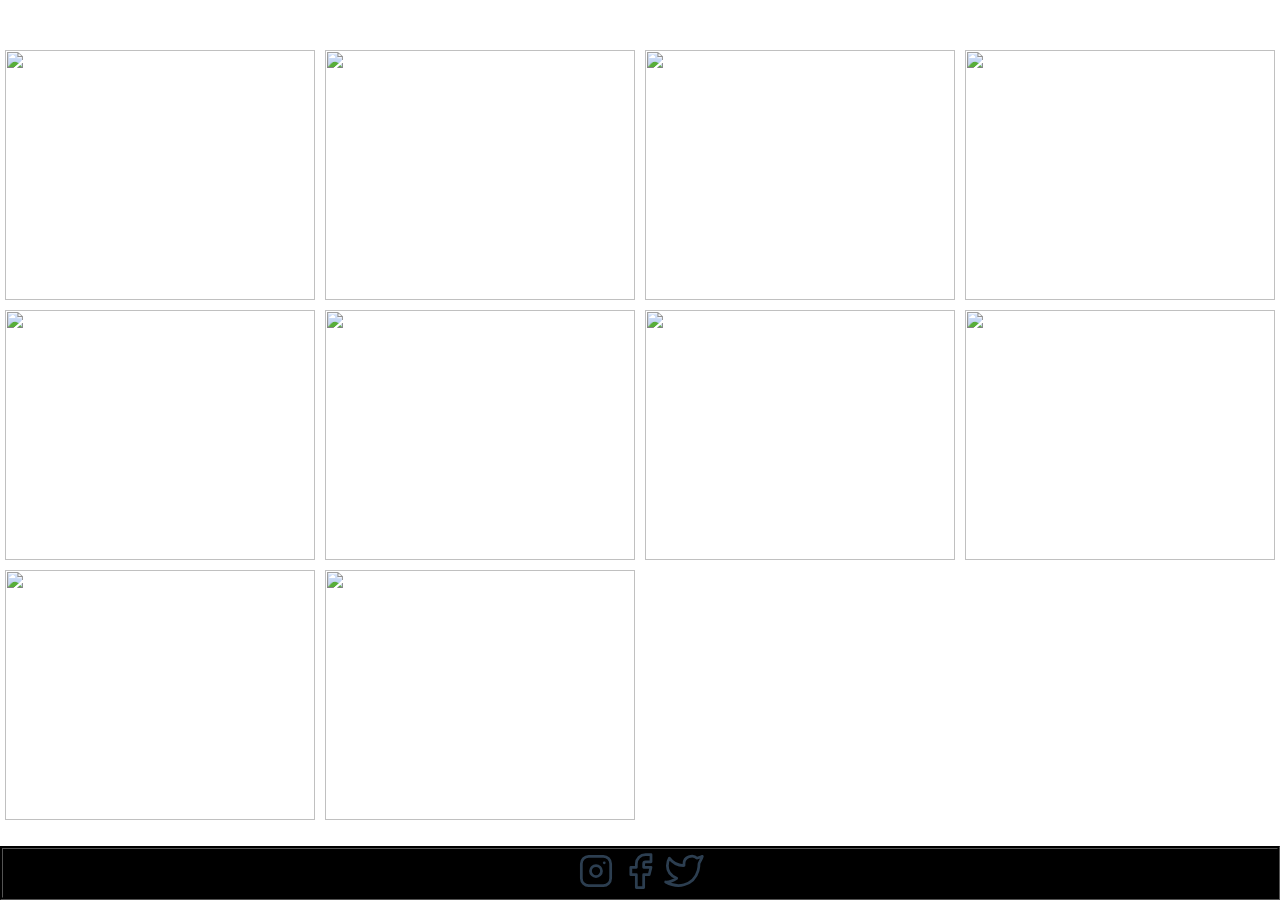
==== pages/abrigo.html @ 4044de67 "corregi favicon" ====
<!DOCTYPE html>
<html lang="es">
  <head>
    <meta charset="UTF-8" />
    <meta http-equiv="X-UA-Compatible" content="IE=edge" />
    <meta name="viewport" content="width=device-width, initial-scale=1.0" />
    <title>Catalogo-Abrigos</title>
    <link rel="stylesheet" href="../css/style.css" />
    <link rel="icon" href="../assets/images/favicon.png" />
    <link rel="preconnect" href="https://fonts.gstatic.com" crossorigin />
    <link
      href="https://fonts.googleapis.com/css2?family=Hurricane&family=Nanum+Gothic:wght@700&family=Oswald&family=Permanent+Marker&family=Poppins:wght@300;400;700&display=swap"
      rel="stylesheet"
    />
  </head>
  <body class="abrigo">
    <header>
      <h2>Temporada invierno 2022</h2>
    </header>
    <main class="images">
      <img src="../assets/images/abrigo/buzo1.jpg" alt="" />
      <img src="../assets/images/abrigo/buzo2.jpg" alt="" height="230" />
      <img src="../assets/images/abrigo/buzo3.jpg" alt="" />
      <img src="../assets/images/abrigo/buzo4.jpg" alt="" />
      <img src="../assets/images/abrigo/buzo5.jpg" alt="" />
      <img src="../assets/images/abrigo/parca1.jpg" alt="" />
      <img src="../assets/images/abrigo/parca2.jpg" alt="" />
      <img src="../assets/images/abrigo/parca3.jpg" alt="" />
      <img src="../assets/images/abrigo/parca4.jpg" alt="" />
      <img src="../assets/images/abrigo/parca5.jpg" alt="" />
    </main>
    <footer class="redes">
      <div>
        <!-- insta -->
        <a
          href="https://www.instagram.com/bahiainformalclothing/"
          target="_blank"
        >
          <svg
            xmlns="http://www.w3.org/2000/svg"
            class="icon icon-tabler icon-tabler-brand-instagram"
            width="44"
            height="44"
            viewBox="0 0 24 24"
            stroke-width="1.5"
            stroke="#2c3e50"
            fill="none"
            stroke-linecap="round"
            stroke-linejoin="round"
          >
            <path stroke="none" d="M0 0h24v24H0z" fill="none" />
            <rect x="4" y="4" width="16" height="16" rx="4" />
            <circle cx="12" cy="12" r="3" />
            <line x1="16.5" y1="7.5" x2="16.5" y2="7.501" />
          </svg>
        </a>
      </div>
      <div>
        <!-- facebook -->
        <a href="https://www.facebook.com/enano.burini/" target="_blank">
          <svg
            xmlns="http://www.w3.org/2000/svg"
            class="icon icon-tabler icon-tabler-brand-facebook"
            width="44"
            height="44"
            viewBox="0 0 24 24"
            stroke-width="1.5"
            stroke="#2c3e50"
            fill="none"
            stroke-linecap="round"
            stroke-linejoin="round"
          >
            <path stroke="none" d="M0 0h24v24H0z" fill="none" />
            <path
              d="M7 10v4h3v7h4v-7h3l1 -4h-4v-2a1 1 0 0 1 1 -1h3v-4h-3a5 5 0 0 0 -5 5v2h-3"
            />
          </svg>
        </a>
      </div>
      <div>
        <!-- twiter -->
        <a href="https://twitter.com/" target="_blank">
          <svg
            xmlns="http://www.w3.org/2000/svg"
            class="icon icon-tabler icon-tabler-brand-twitter"
            width="44"
            height="44"
            viewBox="0 0 24 24"
            stroke-width="1.5"
            stroke="#2c3e50"
            fill="none"
            stroke-linecap="round"
            stroke-linejoin="round"
          >
            <path stroke="none" d="M0 0h24v24H0z" fill="none" />
            <path
              d="M22 4.01c-1 .49 -1.98 .689 -3 .99c-1.121 -1.265 -2.783 -1.335 -4.38 -.737s-2.643 2.06 -2.62 3.737v1c-3.245 .083 -6.135 -1.395 -8 -4c0 0 -4.182 7.433 4 11c-1.872 1.247 -3.739 2.088 -6 2c3.308 1.803 6.913 2.423 10.034 1.517c3.58 -1.04 6.522 -3.723 7.651 -7.742a13.84 13.84 0 0 0 .497 -3.753c-.002 -.249 1.51 -2.772 1.818 -4.013z"
            />
          </svg>
        </a>
      </div>
    </footer>
  </body>
</html>
---- css/style.css ----
* {
  margin: 0;
  padding: 0;
  font-family: "Nanum Gothic", sans-serif;
}

.style {
/*   border-style: solid ;
 */
 /*   border-color: rgb(12, 1, 1);
 */  
 background-position: center;
 
/*   background-color: rgb(8, 8, 8);
 */  
  color: white;
  width: auto;
  text-align: center;  
  
}

.inicio {
  background-image: url(../assets/images/fondo/fondoindex.jpg);
  background-size: cover;
  min-height: 100vh;
}
.inicio h1 {
  display: flex;
  justify-content: center;
  
}
.inicio h2 {
  color: white;
  text-align: center;
}
.inicio main {
  height: 75vh;
  display: flex;
  align-items: center;
  justify-content: center;
}

.menu {
  margin: 15px;
  text-decoration: none;
  list-style: none;
  display: flex;
  justify-content: space-around;
  text-transform: uppercase;
  font-size: 14px;
}

.menu a {
  height: 15px;
  color: white;
  text-decoration: none;
}

.submenu ul li a {
  color: white;
  text-decoration: none;
  justify-content: center;
  height: 100%;
  width: 100%;
  align-items: center;
  padding: 0;
  text-transform: none;
}

.menuDesplegable {
  display: none;
  position: absolute;
}

.menuDesplegable li {
  padding: 5px 0px;
  list-style: none;
}
.menuDesplegable li:hover {
  background-color: white;
}

.menuDesplegable li:hover a {
  color: black;
}

.submenu:hover > ul {
  /* identifica el paso del mouse */
  display: block;
}

.redes {
background-color: black;

border-style: groove;
 
border-color: black;
 
 list-style: none;
  display: flex;
  align-items: center;
  justify-content: center;
  /*   width: 100%;
 */
}

.redes p {
  color: rgb(223, 206, 206);
}
.redes img {
  margin: 0px 10px;
}

.nosotros {
  background-image: url(../assets/images/fondo/fondoindex.jpg);
  background-size: cover;
  display: flex;
  flex-direction: column;
  min-height: 100VH;
}
.nosotros h1 {
  color: white;
  text-align: center;
  text-decoration: underline;
}
.nosotros p {
  color: white;
  padding: auto;
  margin: auto;
}
.img {
  display: flex;
  justify-content: center;
  max-height: 100%;
}

.abrigo {
  background-image: url(../assets/images/fondo/playarec.jpg);
  text-align-last: center;
  color: white;
  background-size: cover;
  min-height: 100vh;
  display: flex;
  flex-direction: column;
  justify-content: space-between;
}
.abrigo .images {
  padding: 5px;
  display: grid;
  align-items: center;
  grid-template-columns: repeat(auto-fill, minmax(255px, 1fr));
  gap: 10px;
}

.abrigo .images img {
  width: 100%;
  height: 250px;
}
.camisas {
  background-image: url(../assets/images/fondo/playarec.jpg);
  text-align-last: center;
  color: white;
  background-size: cover;
  min-height: 100vh;
  display: flex;
  flex-direction: column;
  justify-content: space-between;
}
.camisas .images {
  padding: 5px;
  display: grid;
  align-items: center;
  grid-template-columns: repeat(auto-fill, minmax(255px, 1fr));
  gap: 10px;
}
.camisas .images img {
  width: 100%;
  height: 250px;
}
.pantalones {
  background-image: url(../assets/images/fondo/playarec.jpg);
  text-align-last: center;
  color: white;
  background-size: cover;
  min-height: 100vh;
  display: flex;
  flex-direction: column;
  justify-content: space-between;
}
.pantalones .images {
  padding: 5px;
  display: grid;
  align-items: center;
  grid-template-columns: repeat(auto-fill, minmax(255px, 1fr));
  gap: 10px;
}
.pantalones .images img {
  width: 100%;
  height: 250px;
}

.remera {
  background-image: url(../assets/images/fondo/playarec.jpg);
  text-align-last: center;
  color: white;
  background-size: cover;
  min-height: 100vh;
  display: flex;
  flex-direction: column;
  justify-content: space-between;
}

.remera .images {
  padding: 5px;
  display: grid;
  align-items: center;
  grid-template-columns: repeat(auto-fill, minmax(255px, 1fr));
  gap: 10px;
}
.remera .images img {
  width: 100%;
  height: 250px;
}
.container {
  background-image: url(../assets/images/fondo/fondoindex.jpg);
  min-height: 90vh;
  background-size: cover;
  display: flex;
  flex-direction: column;
  gap: 70px;
  align-content: center;
}

.envios h1 {
  margin: 0;
  padding: 0;
  text-align: center;
  background-color: black;
  color: white;
 

}

.envios p {
  margin-top: -10px;
  margin: 5px;
  padding: 0;
  text-align: center;
  color: white;
  font-size: 16px;
}

.envioscu h2 {
  text-align: center;
  background-color: black;
  color: white;
}

.envioscu table {
  margin: auto;
  border: double;
  border-color: white;
  border-style: double;
  background-color: black;

}
.envioscu table tbody {
  background-color: black;
  border-color: rgb(102, 71, 36);
  color: white;
}

.contacto {
  display: flex;
  align-items: center;
  flex-direction: column;
  text-align: center;
  background-image: url(../assets/images/fondo/fondoindex.jpg);
  background-size: cover;
  min-height: 100vh;
  color: white;
  width: 100%;
  justify-content: space-between;
}


.contacto p {
  font-size: 20px;
  margin: auto;
  padding: 5px 0px;
}

.contacto h2 {
  padding: 10px 0px;
  font-size: 20px;
}

.contacto fieldset {
  padding: 10px;
}
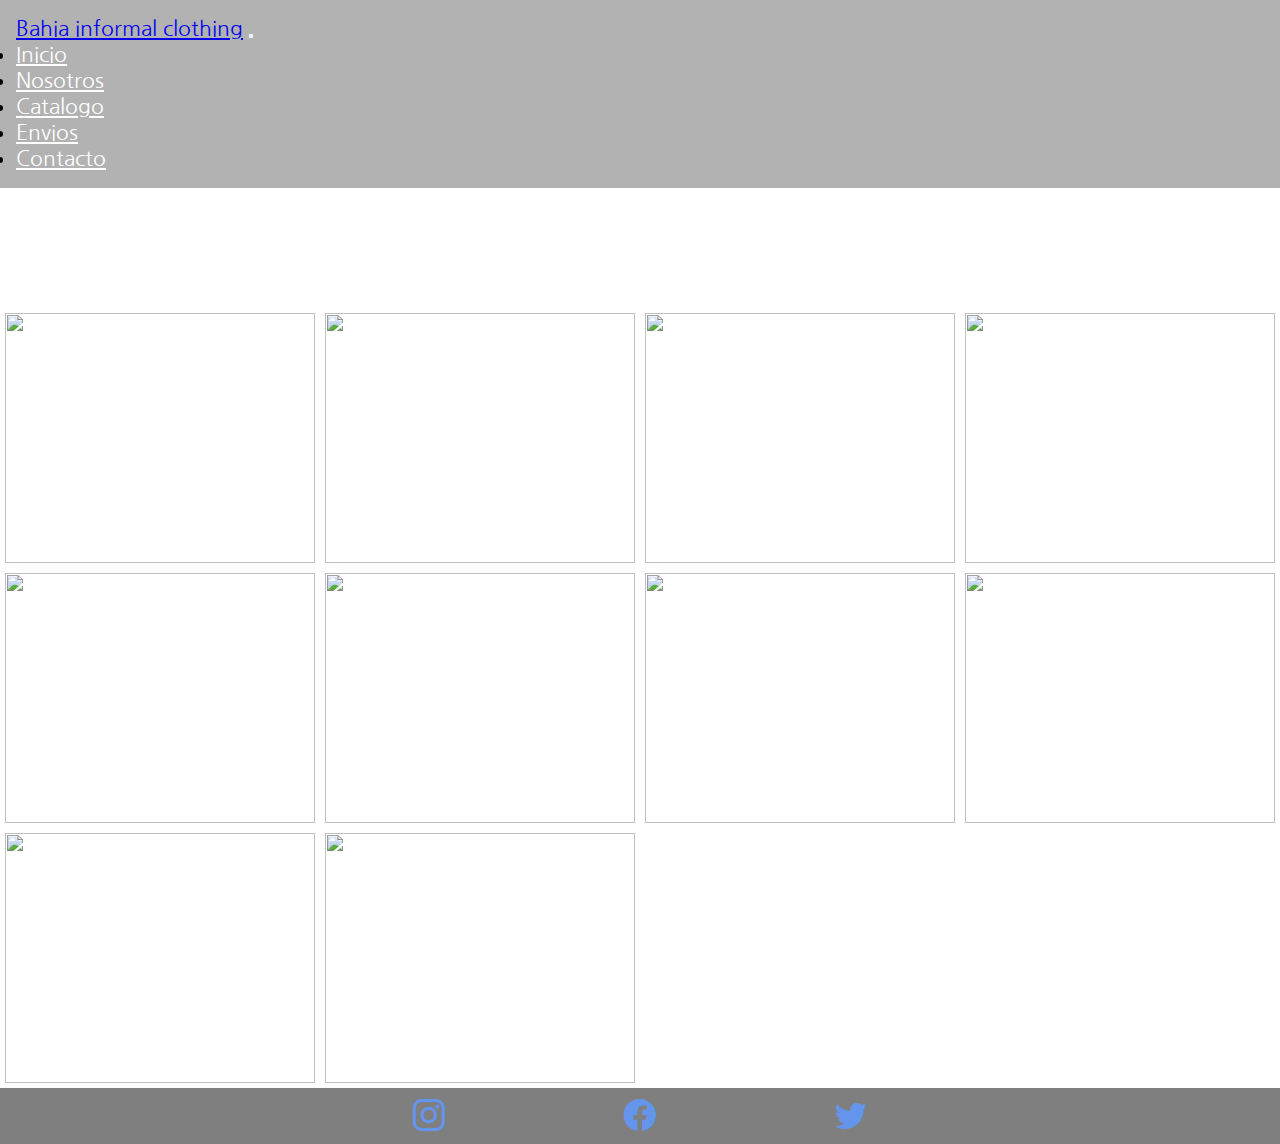
==== commit 56f4b004: "corrigiendo html" ====
--- a/pages/abrigo.html
+++ b/pages/abrigo.html
@@ -4,19 +4,93 @@
     <meta charset="UTF-8" />
     <meta http-equiv="X-UA-Compatible" content="IE=edge" />
     <meta name="viewport" content="width=device-width, initial-scale=1.0" />
-    <title>Catalogo-Abrigos</title>
+    <title>Bahia Informal</title>
+    <link
+      rel="stylesheet"
+      href="https://cdn.jsdelivr.net/npm/bootstrap-icons@1.8.1/font/bootstrap-icons.css"
+    />
+    <link
+      href="https://cdn.jsdelivr.net/npm/bootstrap@5.1.3/dist/css/bootstrap.min.css"
+      rel="stylesheet"
+      integrity="sha384-1BmE4kWBq78iYhFldvKuhfTAU6auU8tT94WrHftjDbrCEXSU1oBoqyl2QvZ6jIW3"
+      crossorigin="anonymous"
+    />
     <link rel="stylesheet" href="../css/style.css" />
-    <link rel="icon" href="../assets/images/favicon.png" />
     <link rel="preconnect" href="https://fonts.gstatic.com" crossorigin />
     <link
+    
       href="https://fonts.googleapis.com/css2?family=Hurricane&family=Nanum+Gothic:wght@700&family=Oswald&family=Permanent+Marker&family=Poppins:wght@300;400;700&display=swap"
       rel="stylesheet"
     />
+    <link rel="icon" href="../assets/images/favicon.png" />
+    <link
+      rel="stylesheet"
+      href="https://cdnjs.cloudflare.com/ajax/libs/animate.css/4.1.1/animate.min.css"
+    />
   </head>
-  <body class="abrigo">
+  <body class="bodyContainer">
     <header>
-      <h2>Temporada invierno 2022</h2>
+      <nav class="navbar navbar-expand-lg navbar-dark menu">
+        <div class="container-fluid">
+          <a class="navbar-brand menu__bahia" href="#"
+            >Bahia informal clothing</a
+          >
+          <button
+            class="navbar-toggler"
+            type="button"
+            data-bs-toggle="collapse"
+            data-bs-target="#navbarNav"
+            aria-controls="navbarNav"
+            aria-expanded="false"
+            aria-label="Toggle navigation"
+          >
+            <span class="navbar-toggler-icon"></span>
+          </button>
+          <div class="collapse navbar-collapse" id="navbarNav">
+            <ul class="navbar-nav">
+              <li class="nav-item">
+                <a class="nav-link active" aria-current="page" href="../index.html"
+                  >Inicio</a
+                >
+              </li>
+              <li class="nav-item">
+                <a
+                  class="nav-link active"
+                  aria-current="page"
+                  href="nosotros.html"
+                  >Nosotros
+                </a>
+              </li>
+              <li class="nav-item submenu">
+                <a class="nav-link" href="#" id="catalogo">Catalogo</a>
+                <ul class="menuDesplegable">
+                  <li>
+                    <a href="abrigo.html">Abrigos</a>
+                  </li>
+                  <li>
+                    <a href="camisas.html">Camisas</a>
+                  </li>
+                  <li>
+                    <a href="pantalones.html">Pantalones</a>
+                  </li>
+                  <li>
+                    <a href="remeras.html">Remeras</a>
+                  </li>
+                </ul>
+              </li>
+              <li class="nav-item">
+                <a class="nav-link" href="envios.html">Envios</a>
+              </li>
+              <li class="nav-item">
+                <a class="nav-link" href="contacto.html">Contacto</a>
+              </li>
+            </ul>
+          </div>
+        </div>
+      </nav>
     </header>
+    <div class="abrigo">
+    <h1 >Temporada invierno 2022</h1>
     <main class="images">
       <img src="../assets/images/abrigo/buzo1.jpg" alt="" />
       <img src="../assets/images/abrigo/buzo2.jpg" alt="" height="230" />
@@ -28,77 +102,48 @@
       <img src="../assets/images/abrigo/parca3.jpg" alt="" />
       <img src="../assets/images/abrigo/parca4.jpg" alt="" />
       <img src="../assets/images/abrigo/parca5.jpg" alt="" />
-    </main>
-    <footer class="redes">
-      <div>
-        <!-- insta -->
-        <a
-          href="https://www.instagram.com/bahiainformalclothing/"
-          target="_blank"
-        >
-          <svg
-            xmlns="http://www.w3.org/2000/svg"
-            class="icon icon-tabler icon-tabler-brand-instagram"
-            width="44"
-            height="44"
-            viewBox="0 0 24 24"
-            stroke-width="1.5"
-            stroke="#2c3e50"
-            fill="none"
-            stroke-linecap="round"
-            stroke-linejoin="round"
+    </main> 
+</div>
+    <footer class="footer">
+      <ul class="footer__redes">
+        <li>
+          <a
+            href="https://www.instagram.com/bahiainformalclothing/"
+            target="_blank"
           >
-            <path stroke="none" d="M0 0h24v24H0z" fill="none" />
-            <rect x="4" y="4" width="16" height="16" rx="4" />
-            <circle cx="12" cy="12" r="3" />
-            <line x1="16.5" y1="7.5" x2="16.5" y2="7.501" />
-          </svg>
-        </a>
-      </div>
-      <div>
-        <!-- facebook -->
-        <a href="https://www.facebook.com/enano.burini/" target="_blank">
-          <svg
-            xmlns="http://www.w3.org/2000/svg"
-            class="icon icon-tabler icon-tabler-brand-facebook"
-            width="44"
-            height="44"
-            viewBox="0 0 24 24"
-            stroke-width="1.5"
-            stroke="#2c3e50"
-            fill="none"
-            stroke-linecap="round"
-            stroke-linejoin="round"
-          >
-            <path stroke="none" d="M0 0h24v24H0z" fill="none" />
-            <path
-              d="M7 10v4h3v7h4v-7h3l1 -4h-4v-2a1 1 0 0 1 1 -1h3v-4h-3a5 5 0 0 0 -5 5v2h-3"
-            />
-          </svg>
-        </a>
-      </div>
-      <div>
-        <!-- twiter -->
-        <a href="https://twitter.com/" target="_blank">
-          <svg
-            xmlns="http://www.w3.org/2000/svg"
-            class="icon icon-tabler icon-tabler-brand-twitter"
-            width="44"
-            height="44"
-            viewBox="0 0 24 24"
-            stroke-width="1.5"
-            stroke="#2c3e50"
-            fill="none"
-            stroke-linecap="round"
-            stroke-linejoin="round"
-          >
-            <path stroke="none" d="M0 0h24v24H0z" fill="none" />
-            <path
-              d="M22 4.01c-1 .49 -1.98 .689 -3 .99c-1.121 -1.265 -2.783 -1.335 -4.38 -.737s-2.643 2.06 -2.62 3.737v1c-3.245 .083 -6.135 -1.395 -8 -4c0 0 -4.182 7.433 4 11c-1.872 1.247 -3.739 2.088 -6 2c3.308 1.803 6.913 2.423 10.034 1.517c3.58 -1.04 6.522 -3.723 7.651 -7.742a13.84 13.84 0 0 0 .497 -3.753c-.002 -.249 1.51 -2.772 1.818 -4.013z"
-            />
-          </svg>
-        </a>
-      </div>
+            <i
+              class="bi bi-instagram"
+              style="font-size: 2rem; color: cornflowerblue"
+            ></i>
+          </a>
+        </li>
+        <li>
+          <a href="https://www.facebook.com/enano.burini/" target="_blank">
+            <i
+              class="bi bi-facebook"
+              style="font-size: 2rem; color: cornflowerblue"
+            ></i>
+          </a>
+        </li>
+        <li>
+          <a href="https://twitter.com/" target="_blank">
+            <i
+              class="bi bi-twitter"
+              style="font-size: 2rem; color: cornflowerblue"
+            ></i>
+          </a>
+        </li>
+      </ul>
     </footer>
+    <script
+      src="https://cdn.jsdelivr.net/npm/@popperjs/core@2.10.2/dist/umd/popper.min.js"
+      integrity="sha384-7+zCNj/IqJ95wo16oMtfsKbZ9ccEh31eOz1HGyDuCQ6wgnyJNSYdrPa03rtR1zdB"
+      crossorigin="anonymous"
+    ></script>
+    <script
+      src="https://cdn.jsdelivr.net/npm/bootstrap@5.1.3/dist/js/bootstrap.min.js"
+      integrity="sha384-QJHtvGhmr9XOIpI6YVutG+2QOK9T+ZnN4kzFN1RtK3zEFEIsxhlmWl5/YESvpZ13"
+      crossorigin="anonymous"
+    ></script>
   </body>
 </html>
--- a/css/style.css
+++ b/css/style.css
@@ -3,73 +3,89 @@
   padding: 0;
   font-family: "Nanum Gothic", sans-serif;
 }
-
+ul,
+ol,
+dl {
+  padding: 0px !important;
+  margin: 0px;
+}
 .style {
-/*   border-style: solid ;
+  /*   border-style: solid ;
  */
- /*   border-color: rgb(12, 1, 1);
- */  
- background-position: center;
- 
-/*   background-color: rgb(8, 8, 8);
- */  
+  /*   border-color: rgb(12, 1, 1);
+ */
+  background-position: center;
+
+  /*   background-color: rgb(8, 8, 8);
+ */
   color: white;
   width: auto;
-  text-align: center;  
-  
-}
-
-.inicio {
+  text-align: center;
+}
+
+.bodyContainer {
   background-image: url(../assets/images/fondo/fondoindex.jpg);
   background-size: cover;
   min-height: 100vh;
-}
-.inicio h1 {
+  display: flex;
+  flex-direction: column;
+  justify-content: space-between;
+}
+.bodyContainer .bodyContainer__header {
+  display: flex;
+  justify-content: space-between;
+  padding: 15px;
+}
+.navbar-collapse {
+  justify-content: end;
+}
+.navbar-dark .navbar-nav .nav-link {
+  color: white;
+}
+.header {
+  position: sticky;
+  top: 0;
+  z-index: 100;
+}
+
+.bodyContainer h1 {
   display: flex;
   justify-content: center;
-  
-}
-.inicio h2 {
-  color: white;
-  text-align: center;
-}
-.inicio main {
-  height: 75vh;
-  display: flex;
-  align-items: center;
-  justify-content: center;
+}
+.bodyContainer h2 {
+  color: white;
+  text-align: center;
+}
+.bodyContainer__nav {
+  width: 60%;
 }
 
 .menu {
-  margin: 15px;
   text-decoration: none;
   list-style: none;
-  display: flex;
-  justify-content: space-around;
-  text-transform: uppercase;
-  font-size: 14px;
-}
-
-.menu a {
-  height: 15px;
+  font-size: 1.3rem;
+  background-color: rgba(0, 0, 0, 0.3);
+  padding: 1rem;
+}
+.menu__bahia {
+  font-size: 1.3rem;
+}
+.submenu ul li a {
   color: white;
   text-decoration: none;
-}
-
-.submenu ul li a {
-  color: white;
-  text-decoration: none;
-  justify-content: center;
   height: 100%;
   width: 100%;
-  align-items: center;
   padding: 0;
-  text-transform: none;
+  margin: 0px;
+  font-size: 1rem;
+  padding-inline: 0.5rem;
 }
 
 .menuDesplegable {
   display: none;
   position: absolute;
+  z-index: 100;
+  background-color: rgba(0, 0, 0, 0.6);
 }
 
 .menuDesplegable li {
@@ -85,57 +101,65 @@
 }
 
 .submenu:hover > ul {
-  /* identifica el paso del mouse */
   display: block;
 }
 
-.redes {
-background-color: black;
-
-border-style: groove;
- 
-border-color: black;
- 
- list-style: none;
-  display: flex;
-  align-items: center;
+.imageMain {
+  animation: imageMain 4s timing-function delay iteration-count direction
+    fill-mode;
+  animation-duration: 4s;
+  animation-delay: 1s;
+}
+@keyframes imageMain {
+}
+
+.footer {
+  display: flex;
   justify-content: center;
-  /*   width: 100%;
- */
-}
-
-.redes p {
-  color: rgb(223, 206, 206);
-}
-.redes img {
-  margin: 0px 10px;
+  background-color: rgba(0, 0, 0, 0.5);
+  padding: 0.5rem;
+}
+.footer .footer__redes {
+  display: flex;
+  justify-content: space-around;
+  width: 50%;
+}
+.footer .footer__redes li {
+  list-style: none;
 }
 
 .nosotros {
   background-image: url(../assets/images/fondo/fondoindex.jpg);
-  background-size: cover;
-  display: flex;
-  flex-direction: column;
-  min-height: 100VH;
-}
-.nosotros h1 {
-  color: white;
-  text-align: center;
-  text-decoration: underline;
-}
-.nosotros p {
+  background-size: 100%;
+  display: fYour site is ready to be published atlex;
+  flex-direction: column;
+  align-items: center;
+  min-height: 20vh;
+  ;
+}
+.texto h1 {
+  color: white;
+  text-align: center;
+  text-decoration: none;
+}
+.texto p {
   color: white;
   padding: auto;
   margin: auto;
-}
-.img {
+  background-color: rgba(0, 0, 0, 0.6);
+}
+.texto .img {
   display: flex;
   justify-content: center;
   max-height: 100%;
 }
+.titulo .inicio__header {
+  display: flex;
+  justify-content: space-between;
+  padding: 15px;
+}
 
 .abrigo {
-  background-image: url(../assets/images/fondo/playarec.jpg);
   text-align-last: center;
   color: white;
   background-size: cover;
@@ -143,6 +167,11 @@
   display: flex;
   flex-direction: column;
   justify-content: space-between;
+}
+.abrigo .inicio__header {
+  display: flex;
+  justify-content: space-between;
+  padding: 15px;
 }
 .abrigo .images {
   padding: 5px;
@@ -157,7 +186,6 @@
   height: 250px;
 }
 .camisas {
-  background-image: url(../assets/images/fondo/playarec.jpg);
   text-align-last: center;
   color: white;
   background-size: cover;
@@ -178,14 +206,11 @@
   height: 250px;
 }
 .pantalones {
-  background-image: url(../assets/images/fondo/playarec.jpg);
   text-align-last: center;
   color: white;
   background-size: cover;
-  min-height: 100vh;
-  display: flex;
-  flex-direction: column;
-  justify-content: space-between;
+  min-height: s 100vh;
+  display: block !important;
 }
 .pantalones .images {
   padding: 5px;
@@ -200,7 +225,6 @@
 }
 
 .remera {
-  background-image: url(../assets/images/fondo/playarec.jpg);
   text-align-last: center;
   color: white;
   background-size: cover;
@@ -221,7 +245,7 @@
   width: 100%;
   height: 250px;
 }
-.container {
+.container__envios {
   background-image: url(../assets/images/fondo/fondoindex.jpg);
   min-height: 90vh;
   background-size: cover;
@@ -237,8 +261,6 @@
   text-align: center;
   background-color: black;
   color: white;
- 
-
 }
 
 .envios p {
@@ -262,13 +284,19 @@
   border-color: white;
   border-style: double;
   background-color: black;
-
 }
 .envioscu table tbody {
   background-color: black;
   border-color: rgb(102, 71, 36);
   color: white;
 }
+.contacto .inicio__header {
+  display: flex;
+  justify-content: space-between;
+  padding: 15px;
+  background-color: red;
+    background-image: url(../assets/images/fondo/fondoindex.jpg);
+}
 
 .contacto {
   display: flex;
@@ -277,13 +305,11 @@
   text-align: center;
   background-image: url(../assets/images/fondo/fondoindex.jpg);
   background-size: cover;
-  min-height: 100vh;
-  color: white;
-  width: 100%;
-  justify-content: space-between;
-}
-
-
+  color: white;
+  width: 100%;
+  justify-content: space-between;
+  padding: 25px;
+}
 .contacto p {
   font-size: 20px;
   margin: auto;
@@ -298,3 +324,15 @@
 .contacto fieldset {
   padding: 10px;
 }
+
+@media screen and (min-width: 0px) and (max-width: 990px) {
+  .bodyContainer .bodyContainer__header {
+    flex-direction: column;
+    align-items: center;
+  }
+  .menuDesplegable {
+    left: 125px;
+    top: 150px;
+    display: none;
+  }
+}
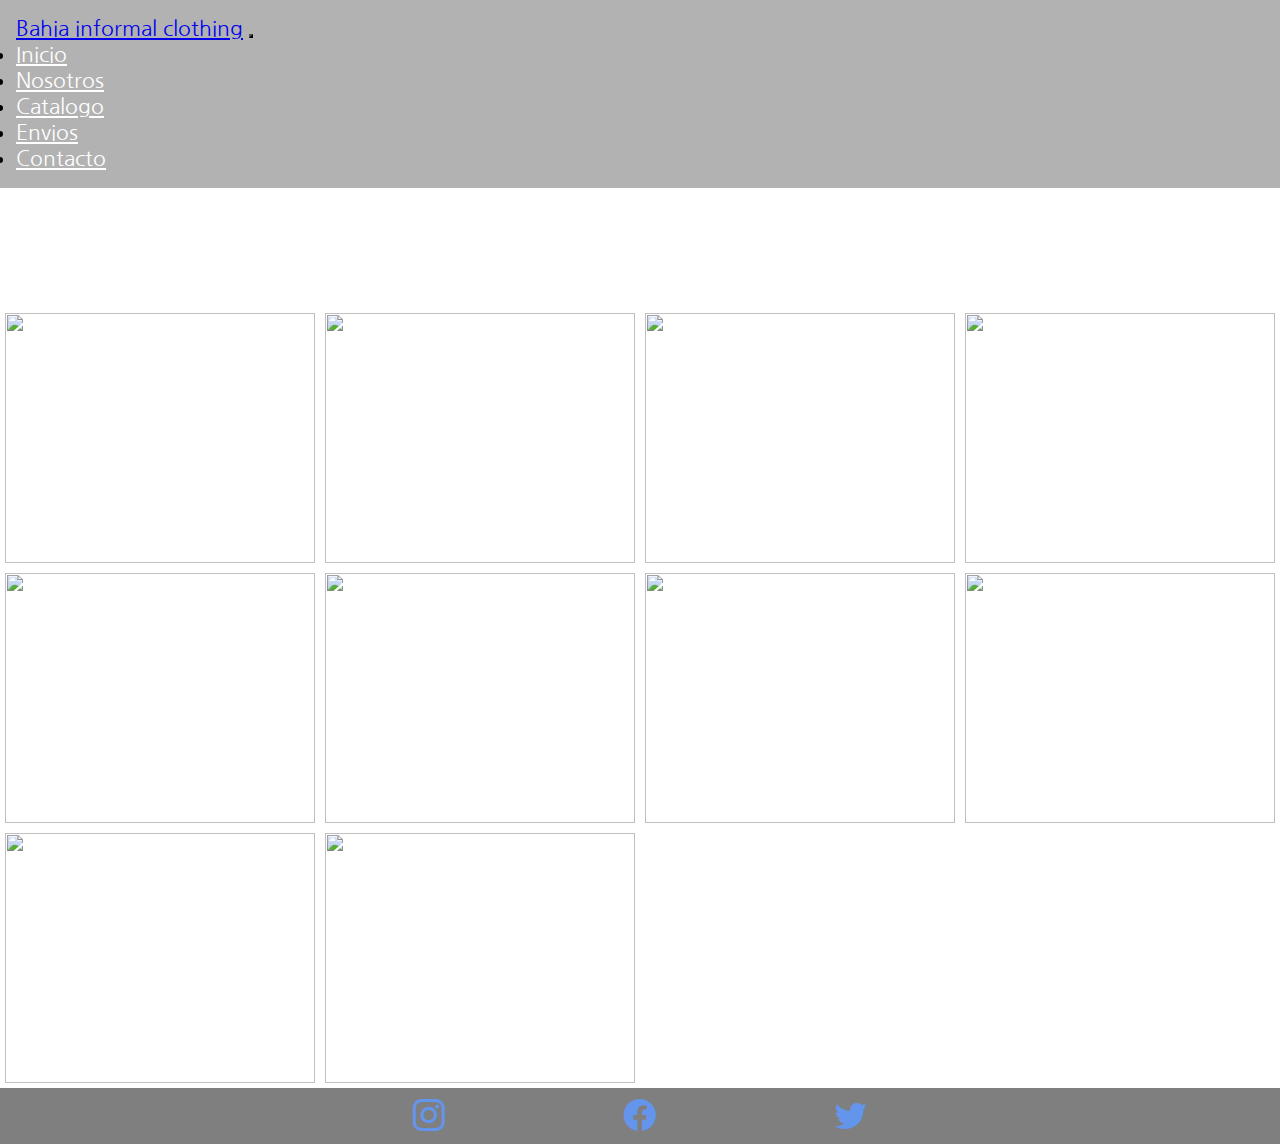
==== commit a6f29627: "aplicando sass a todas las paginas" ====
--- a/pages/abrigo.html
+++ b/pages/abrigo.html
@@ -18,7 +18,6 @@
     <link rel="stylesheet" href="../css/style.css" />
     <link rel="preconnect" href="https://fonts.gstatic.com" crossorigin />
     <link
-    
       href="https://fonts.googleapis.com/css2?family=Hurricane&family=Nanum+Gothic:wght@700&family=Oswald&family=Permanent+Marker&family=Poppins:wght@300;400;700&display=swap"
       rel="stylesheet"
     />
@@ -32,7 +31,7 @@
     <header>
       <nav class="navbar navbar-expand-lg navbar-dark menu">
         <div class="container-fluid">
-          <a class="navbar-brand menu__bahia" href="#"
+          <a class="navbar-brand menu__bahia" href="../index.html"
             >Bahia informal clothing</a
           >
           <button
@@ -49,7 +48,10 @@
           <div class="collapse navbar-collapse" id="navbarNav">
             <ul class="navbar-nav">
               <li class="nav-item">
-                <a class="nav-link active" aria-current="page" href="../index.html"
+                <a
+                  class="nav-link active"
+                  aria-current="page"
+                  href="../index.html"
                   >Inicio</a
                 >
               </li>
@@ -90,20 +92,20 @@
       </nav>
     </header>
     <div class="abrigo">
-    <h1 >Temporada invierno 2022</h1>
-    <main class="images">
-      <img src="../assets/images/abrigo/buzo1.jpg" alt="" />
-      <img src="../assets/images/abrigo/buzo2.jpg" alt="" height="230" />
-      <img src="../assets/images/abrigo/buzo3.jpg" alt="" />
-      <img src="../assets/images/abrigo/buzo4.jpg" alt="" />
-      <img src="../assets/images/abrigo/buzo5.jpg" alt="" />
-      <img src="../assets/images/abrigo/parca1.jpg" alt="" />
-      <img src="../assets/images/abrigo/parca2.jpg" alt="" />
-      <img src="../assets/images/abrigo/parca3.jpg" alt="" />
-      <img src="../assets/images/abrigo/parca4.jpg" alt="" />
-      <img src="../assets/images/abrigo/parca5.jpg" alt="" />
-    </main> 
-</div>
+      <h1>Temporada invierno 2022</h1>
+      <main class="images">
+        <img src="../assets/images/abrigo/buzo1.jpg" alt="" />
+        <img src="../assets/images/abrigo/buzo2.jpg" alt="" height="230" />
+        <img src="../assets/images/abrigo/buzo3.jpg" alt="" />
+        <img src="../assets/images/abrigo/buzo4.jpg" alt="" />
+        <img src="../assets/images/abrigo/buzo5.jpg" alt="" />
+        <img src="../assets/images/abrigo/parca1.jpg" alt="" />
+        <img src="../assets/images/abrigo/parca2.jpg" alt="" />
+        <img src="../assets/images/abrigo/parca3.jpg" alt="" />
+        <img src="../assets/images/abrigo/parca4.jpg" alt="" />
+        <img src="../assets/images/abrigo/parca5.jpg" alt="" />
+      </main>
+    </div>
     <footer class="footer">
       <ul class="footer__redes">
         <li>
--- a/css/style.css
+++ b/css/style.css
@@ -3,21 +3,16 @@
   padding: 0;
   font-family: "Nanum Gothic", sans-serif;
 }
+
 ul,
 ol,
 dl {
   padding: 0px !important;
   margin: 0px;
 }
+
 .style {
-  /*   border-style: solid ;
- */
-  /*   border-color: rgb(12, 1, 1);
- */
   background-position: center;
-
-  /*   background-color: rgb(8, 8, 8);
- */
   color: white;
   width: auto;
   text-align: center;
@@ -27,37 +22,61 @@
   background-image: url(../assets/images/fondo/fondoindex.jpg);
   background-size: cover;
   min-height: 100vh;
-  display: flex;
-  flex-direction: column;
-  justify-content: space-between;
-}
+  display: -webkit-box;
+  display: -ms-flexbox;
+  display: flex;
+  -webkit-box-orient: vertical;
+  -webkit-box-direction: normal;
+      -ms-flex-direction: column;
+          flex-direction: column;
+  -webkit-box-pack: justify;
+      -ms-flex-pack: justify;
+          justify-content: space-between;
+}
+
 .bodyContainer .bodyContainer__header {
-  display: flex;
-  justify-content: space-between;
+  display: -webkit-box;
+  display: -ms-flexbox;
+  display: flex;
+  -webkit-box-pack: justify;
+      -ms-flex-pack: justify;
+          justify-content: space-between;
   padding: 15px;
 }
+
+.bodyContainer h1 {
+  display: -webkit-box;
+  display: -ms-flexbox;
+  display: flex;
+  -webkit-box-pack: center;
+      -ms-flex-pack: center;
+          justify-content: center;
+}
+
+.bodyContainer h2 {
+  color: white;
+  text-align: center;
+}
+
+.bodyContainer .bodyContainer__nav {
+  width: 60%;
+}
+
 .navbar-collapse {
-  justify-content: end;
-}
+  -webkit-box-pack: end;
+      -ms-flex-pack: end;
+          justify-content: end;
+}
+
 .navbar-dark .navbar-nav .nav-link {
   color: white;
 }
+
 .header {
+  position: -webkit-sticky;
   position: sticky;
   top: 0;
   z-index: 100;
-}
-
-.bodyContainer h1 {
-  display: flex;
-  justify-content: center;
-}
-.bodyContainer h2 {
-  color: white;
-  text-align: center;
-}
-.bodyContainer__nav {
-  width: 60%;
 }
 
 .menu {
@@ -67,9 +86,11 @@
   background-color: rgba(0, 0, 0, 0.3);
   padding: 1rem;
 }
+
 .menu__bahia {
   font-size: 1.3rem;
 }
+
 .submenu ul li a {
   color: white;
   text-decoration: none;
@@ -92,6 +113,7 @@
   padding: 5px 0px;
   list-style: none;
 }
+
 .menuDesplegable li:hover {
   background-color: white;
 }
@@ -105,25 +127,38 @@
 }
 
 .imageMain {
-  animation: imageMain 4s timing-function delay iteration-count direction
-    fill-mode;
-  animation-duration: 4s;
-  animation-delay: 1s;
-}
-@keyframes imageMain {
-}
-
-.footer {
-  display: flex;
-  justify-content: center;
+  -webkit-animation: imageMain 4s timing-function delay iteration-count direction
+ fill-mode;
+          animation: imageMain 4s timing-function delay iteration-count direction
+ fill-mode;
+  -webkit-animation-duration: 4s;
+          animation-duration: 4s;
+  -webkit-animation-delay: 1s;
+          animation-delay: 1s;
+}
+
+@-webkit-keyframes imageMain {}
+
+@keyframes imageMain {}.footer {
+  display: -webkit-box;
+  display: -ms-flexbox;
+  display: flex;
+  -webkit-box-pack: center;
+      -ms-flex-pack: center;
+          justify-content: center;
   background-color: rgba(0, 0, 0, 0.5);
   padding: 0.5rem;
 }
+
 .footer .footer__redes {
-  display: flex;
-  justify-content: space-around;
+  display: -webkit-box;
+  display: -ms-flexbox;
+  display: flex;
+  -ms-flex-pack: distribute;
+      justify-content: space-around;
   width: 50%;
 }
+
 .footer .footer__redes li {
   list-style: none;
 }
@@ -132,30 +167,46 @@
   background-image: url(../assets/images/fondo/fondoindex.jpg);
   background-size: 100%;
   display: fYour site is ready to be published atlex;
-  flex-direction: column;
-  align-items: center;
+  -webkit-box-orient: vertical;
+  -webkit-box-direction: normal;
+      -ms-flex-direction: column;
+          flex-direction: column;
+  -webkit-box-align: center;
+      -ms-flex-align: center;
+          align-items: center;
   min-height: 20vh;
-  ;
-}
+}
+
 .texto h1 {
   color: white;
   text-align: center;
   text-decoration: none;
 }
+
 .texto p {
   color: white;
   padding: auto;
   margin: auto;
   background-color: rgba(0, 0, 0, 0.6);
 }
+
 .texto .img {
-  display: flex;
-  justify-content: center;
+  display: -webkit-box;
+  display: -ms-flexbox;
+  display: flex;
+  -webkit-box-pack: center;
+      -ms-flex-pack: center;
+          justify-content: center;
   max-height: 100%;
 }
+
 .titulo .inicio__header {
-  display: flex;
-  justify-content: space-between;
+  display: -webkit-box;
+  display: -ms-flexbox;
+  display: flex;
+  -webkit-box-pack: justify;
+      -ms-flex-pack: justify;
+          justify-content: space-between;
   padding: 15px;
 }
 
@@ -164,20 +215,37 @@
   color: white;
   background-size: cover;
   min-height: 100vh;
-  display: flex;
-  flex-direction: column;
-  justify-content: space-between;
-}
+  display: -webkit-box;
+  display: -ms-flexbox;
+  display: flex;
+  -webkit-box-orient: vertical;
+  -webkit-box-direction: normal;
+      -ms-flex-direction: column;
+          flex-direction: column;
+  -webkit-box-pack: justify;
+      -ms-flex-pack: justify;
+          justify-content: space-between;
+}
+
 .abrigo .inicio__header {
-  display: flex;
-  justify-content: space-between;
+  display: -webkit-box;
+  display: -ms-flexbox;
+  display: flex;
+  -webkit-box-pack: justify;
+      -ms-flex-pack: justify;
+          justify-content: space-between;
   padding: 15px;
 }
+
 .abrigo .images {
   padding: 5px;
+  display: -ms-grid;
   display: grid;
-  align-items: center;
-  grid-template-columns: repeat(auto-fill, minmax(255px, 1fr));
+  -webkit-box-align: center;
+      -ms-flex-align: center;
+          align-items: center;
+  -ms-grid-columns: (minmax(255px, 1fr))[auto-fill];
+      grid-template-columns: repeat(auto-fill, minmax(255px, 1fr));
   gap: 10px;
 }
 
@@ -185,26 +253,41 @@
   width: 100%;
   height: 250px;
 }
+
 .camisas {
   text-align-last: center;
   color: white;
   background-size: cover;
   min-height: 100vh;
-  display: flex;
-  flex-direction: column;
-  justify-content: space-between;
-}
+  display: -webkit-box;
+  display: -ms-flexbox;
+  display: flex;
+  -webkit-box-orient: vertical;
+  -webkit-box-direction: normal;
+      -ms-flex-direction: column;
+          flex-direction: column;
+  -webkit-box-pack: justify;
+      -ms-flex-pack: justify;
+          justify-content: space-between;
+}
+
 .camisas .images {
   padding: 5px;
+  display: -ms-grid;
   display: grid;
-  align-items: center;
-  grid-template-columns: repeat(auto-fill, minmax(255px, 1fr));
+  -webkit-box-align: center;
+      -ms-flex-align: center;
+          align-items: center;
+  -ms-grid-columns: (minmax(255px, 1fr))[auto-fill];
+      grid-template-columns: repeat(auto-fill, minmax(255px, 1fr));
   gap: 10px;
 }
+
 .camisas .images img {
   width: 100%;
   height: 250px;
 }
+
 .pantalones {
   text-align-last: center;
   color: white;
@@ -212,13 +295,19 @@
   min-height: s 100vh;
   display: block !important;
 }
+
 .pantalones .images {
   padding: 5px;
+  display: -ms-grid;
   display: grid;
-  align-items: center;
-  grid-template-columns: repeat(auto-fill, minmax(255px, 1fr));
+  -webkit-box-align: center;
+      -ms-flex-align: center;
+          align-items: center;
+  -ms-grid-columns: (minmax(255px, 1fr))[auto-fill];
+      grid-template-columns: repeat(auto-fill, minmax(255px, 1fr));
   gap: 10px;
 }
+
 .pantalones .images img {
   width: 100%;
   height: 250px;
@@ -229,30 +318,50 @@
   color: white;
   background-size: cover;
   min-height: 100vh;
-  display: flex;
-  flex-direction: column;
-  justify-content: space-between;
+  display: -webkit-box;
+  display: -ms-flexbox;
+  display: flex;
+  -webkit-box-orient: vertical;
+  -webkit-box-direction: normal;
+      -ms-flex-direction: column;
+          flex-direction: column;
+  -webkit-box-pack: justify;
+      -ms-flex-pack: justify;
+          justify-content: space-between;
+          
 }
 
 .remera .images {
   padding: 5px;
+  display: -ms-grid;
   display: grid;
-  align-items: center;
-  grid-template-columns: repeat(auto-fill, minmax(255px, 1fr));
+  -webkit-box-align: center;
+      -ms-flex-align: center;
+          align-items: center;
+  -ms-grid-columns: (minmax(255px, 1fr))[auto-fill];
+      grid-template-columns: repeat(auto-fill, minmax(255px, 1fr));
   gap: 10px;
 }
+
 .remera .images img {
   width: 100%;
   height: 250px;
 }
+
 .container__envios {
   background-image: url(../assets/images/fondo/fondoindex.jpg);
   min-height: 90vh;
   background-size: cover;
-  display: flex;
-  flex-direction: column;
+  display: -webkit-box;
+  display: -ms-flexbox;
+  display: flex;
+  -webkit-box-orient: vertical;
+  -webkit-box-direction: normal;
+      -ms-flex-direction: column;
+          flex-direction: column;
   gap: 70px;
-  align-content: center;
+  -ms-flex-line-pack: center;
+      align-content: center;
 }
 
 .envios h1 {
@@ -270,6 +379,7 @@
   text-align: center;
   color: white;
   font-size: 16px;
+  background-color: rgba(0, 0, 0, 0.5);
 }
 
 .envioscu h2 {
@@ -285,50 +395,81 @@
   border-style: double;
   background-color: black;
 }
+
 .envioscu table tbody {
   background-color: black;
-  border-color: rgb(102, 71, 36);
-  color: white;
-}
+  border-color: #664724;
+  color: white;
+}
+
 .contacto .inicio__header {
-  display: flex;
-  justify-content: space-between;
+  display: -webkit-box;
+  display: -ms-flexbox;
+  display: flex;
+  -webkit-box-pack: justify;
+      -ms-flex-pack: justify;
+          justify-content: space-between;
   padding: 15px;
-  background-color: red;
-    background-image: url(../assets/images/fondo/fondoindex.jpg);
+  background-image: url(../assets/images/fondo/fondoindex.jpg);
 }
 
 .contacto {
-  display: flex;
-  align-items: center;
-  flex-direction: column;
+  display: -webkit-box;
+  display: -ms-flexbox;
+  display: flex;
+  -webkit-box-align: center;
+      -ms-flex-align: center;
+          align-items: center;
+  -webkit-box-orient: vertical;
+  -webkit-box-direction: normal;
+      -ms-flex-direction: column;
+          flex-direction: column;
   text-align: center;
   background-image: url(../assets/images/fondo/fondoindex.jpg);
   background-size: cover;
   color: white;
   width: 100%;
-  justify-content: space-between;
+  -webkit-box-pack: justify;
+      -ms-flex-pack: justify;
+          justify-content: space-between;
   padding: 25px;
 }
+
 .contacto p {
   font-size: 20px;
   margin: auto;
   padding: 5px 0px;
+  background-color: rgba(0, 0, 0, 0.6);
 }
 
 .contacto h2 {
   padding: 10px 0px;
   font-size: 20px;
+  background-color: rgba(0, 0, 0, 0.6);
 }
 
 .contacto fieldset {
   padding: 10px;
 }
 
+button,
+input,
+optgroup,
+select,
+textarea {
+  background-color: rgba(0, 0, 0, 0.5);
+  color: white;
+}
+
 @media screen and (min-width: 0px) and (max-width: 990px) {
   .bodyContainer .bodyContainer__header {
-    flex-direction: column;
-    align-items: center;
+    -webkit-box-orient: vertical;
+    -webkit-box-direction: normal;
+        -ms-flex-direction: column;
+            flex-direction: column;
+    -webkit-box-align: center;
+        -ms-flex-align: center;
+            align-items: center;
   }
   .menuDesplegable {
     left: 125px;
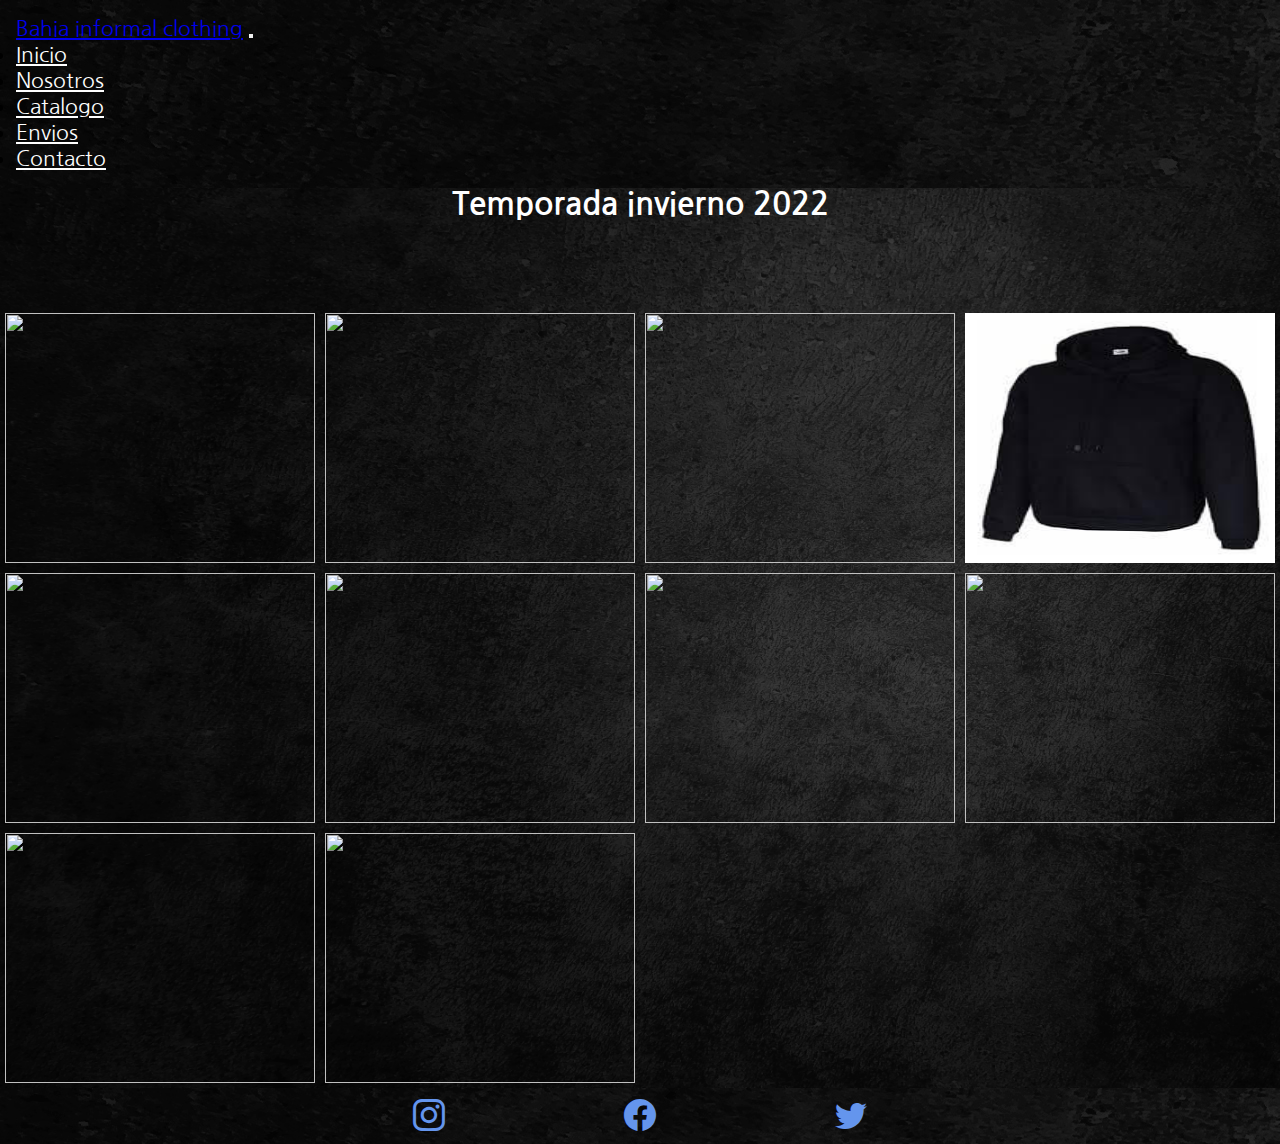
==== commit 77ea5cf7: "corrigiendo estilos" ====
--- a/pages/abrigo.html
+++ b/pages/abrigo.html
@@ -27,11 +27,11 @@
       href="https://cdnjs.cloudflare.com/ajax/libs/animate.css/4.1.1/animate.min.css"
     />
   </head>
-  <body class="bodyContainer">
+  <body class="bodyContainerRopa">
     <header>
       <nav class="navbar navbar-expand-lg navbar-dark menu">
         <div class="container-fluid">
-          <a class="navbar-brand menu__bahia" href="../index.html"
+          <a class="navbar-brand menu__bahia text-black" href="../index.html"
             >Bahia informal clothing</a
           >
           <button
@@ -93,6 +93,8 @@
     </header>
     <div class="abrigo">
       <h1>Temporada invierno 2022</h1>
+
+      <div class="animate__animated animate__backInDown">
       <main class="images">
         <img src="../assets/images/abrigo/buzo1.jpg" alt="" />
         <img src="../assets/images/abrigo/buzo2.jpg" alt="" height="230" />
@@ -104,6 +106,7 @@
         <img src="../assets/images/abrigo/parca3.jpg" alt="" />
         <img src="../assets/images/abrigo/parca4.jpg" alt="" />
         <img src="../assets/images/abrigo/parca5.jpg" alt="" />
+      </div>
       </main>
     </div>
     <footer class="footer">
--- a/css/style.css
+++ b/css/style.css
@@ -51,11 +51,34 @@
   -webkit-box-pack: center;
       -ms-flex-pack: center;
           justify-content: center;
-}
-
-.bodyContainer h2 {
-  color: white;
-  text-align: center;
+  color: white;
+}
+
+.bodyContainer p {
+  color: white;
+  display: -webkit-box;
+  display: -ms-flexbox;
+  display: flex;
+  width: 50%;
+  background-color: rgba(0, 0, 0, 0.5);
+}
+
+.bodyContainer .nosotrosTexto {
+  display: -webkit-box;
+  display: -ms-flexbox;
+  display: flex;
+  -webkit-box-pack: center;
+      -ms-flex-pack: center;
+          justify-content: center;
+}
+
+.bodyContainer .img {
+  display: -webkit-box;
+  display: -ms-flexbox;
+  display: flex;
+  -webkit-box-pack: center;
+      -ms-flex-pack: center;
+          justify-content: center;
 }
 
 .bodyContainer .bodyContainer__nav {
@@ -83,7 +106,7 @@
   text-decoration: none;
   list-style: none;
   font-size: 1.3rem;
-  background-color: rgba(0, 0, 0, 0.3);
+  background-image: url(../assets/images/fondo/fondoAbrigo.jpg);
   padding: 1rem;
 }
 
@@ -106,7 +129,7 @@
   display: none;
   position: absolute;
   z-index: 100;
-  background-color: rgba(0, 0, 0, 0.6);
+  background-color: rgba(0, 0, 0, 0.5);
 }
 
 .menuDesplegable li {
@@ -127,9 +150,9 @@
 }
 
 .imageMain {
-  -webkit-animation: imageMain 4s timing-function delay iteration-count direction
+  -webkit-animation: imageMain 4s timing-function delay iteration-count direction  fill-mode;
-          animation: imageMain 4s timing-function delay iteration-count direction
+          animation: imageMain 4s timing-function delay iteration-count direction  fill-mode;
   -webkit-animation-duration: 4s;
           animation-duration: 4s;
@@ -140,13 +163,13 @@
 @-webkit-keyframes imageMain {}
 
 @keyframes imageMain {}.footer {
+  background-image: url(../assets/images/fondo/fondoAbrigo.jpg);
   display: -webkit-box;
   display: -ms-flexbox;
   display: flex;
   -webkit-box-pack: center;
       -ms-flex-pack: center;
           justify-content: center;
-  background-color: rgba(0, 0, 0, 0.5);
   padding: 0.5rem;
 }
 
@@ -163,41 +186,14 @@
   list-style: none;
 }
 
-.nosotros {
-  background-image: url(../assets/images/fondo/fondoindex.jpg);
-  background-size: 100%;
-  display: fYour site is ready to be published atlex;
-  -webkit-box-orient: vertical;
-  -webkit-box-direction: normal;
-      -ms-flex-direction: column;
-          flex-direction: column;
-  -webkit-box-align: center;
-      -ms-flex-align: center;
-          align-items: center;
-  min-height: 20vh;
-}
-
-.texto h1 {
-  color: white;
-  text-align: center;
-  text-decoration: none;
-}
-
-.texto p {
-  color: white;
-  padding: auto;
-  margin: auto;
-  background-color: rgba(0, 0, 0, 0.6);
-}
-
-.texto .img {
-  display: -webkit-box;
-  display: -ms-flexbox;
-  display: flex;
-  -webkit-box-pack: center;
-      -ms-flex-pack: center;
-          justify-content: center;
-  max-height: 100%;
+.footer ul.footer__redes {
+  -webkit-transition: all 1s;
+  transition: all 1s;
+}
+
+.footer ul.footer__redes:hover {
+  background-color: rgba(83, 180, 236, 0.3);
+  width: 300px;
 }
 
 .titulo .inicio__header {
@@ -211,6 +207,7 @@
 }
 
 .abrigo {
+  background-image: url(../assets/images/fondo/fondoAbrigo.jpg);
   text-align-last: center;
   color: white;
   background-size: cover;
@@ -255,6 +252,7 @@
 }
 
 .camisas {
+  background-image: url(../assets/images/fondo/fondoAbrigo.jpg);
   text-align-last: center;
   color: white;
   background-size: cover;
@@ -283,12 +281,13 @@
   gap: 10px;
 }
 
-.camisas .images img {
+.camisas img {
   width: 100%;
   height: 250px;
 }
 
 .pantalones {
+  background-image: url(../assets/images/fondo/fondoAbrigo.jpg);
   text-align-last: center;
   color: white;
   background-size: cover;
@@ -308,12 +307,13 @@
   gap: 10px;
 }
 
-.pantalones .images img {
+.pantalones img {
   width: 100%;
   height: 250px;
 }
 
 .remera {
+  background-image: url(../assets/images/fondo/fondoAbrigo.jpg);
   text-align-last: center;
   color: white;
   background-size: cover;
@@ -328,7 +328,6 @@
   -webkit-box-pack: justify;
       -ms-flex-pack: justify;
           justify-content: space-between;
-          
 }
 
 .remera .images {
@@ -343,7 +342,7 @@
   gap: 10px;
 }
 
-.remera .images img {
+.remera img {
   width: 100%;
   height: 250px;
 }
@@ -364,39 +363,74 @@
       align-content: center;
 }
 
-.envios h1 {
-  margin: 0;
+.container__envios h1 {
+  margin: 5px auto;
+  padding: 5px 20px;
+  text-align: center;
+  color: white;
+  width: -webkit-fit-content;
+  width: -moz-fit-content;
+  width: fit-content;
+}
+
+.container__envios .envios {
+  margin: 20px auto;
+  background-color: rgba(0, 0, 0, 0.74);
+  width: 650px;
+  border-radius: 2px;
+  padding: 10px;
+  -webkit-box-shadow: 6px 6px 0px -3px rgba(125, 125, 125, 0.43);
+          box-shadow: 6px 6px 0px -3px rgba(125, 125, 125, 0.43);
+}
+
+.container__envios .enviosTexto p {
+  margin-top: -10px;
   padding: 0;
+  color: white;
+  font-size: 16px;
+  background-color: transparent !important;
+  display: -webkit-box;
+  display: -ms-flexbox;
+  display: flex;
+  -webkit-box-pack: center;
+      -ms-flex-pack: center;
+          justify-content: center;
+  -webkit-box-orient: vertical;
+  -webkit-box-direction: normal;
+      -ms-flex-direction: column;
+          flex-direction: column;
+  -webkit-box-align: center;
+      -ms-flex-align: center;
+          align-items: center;
+  margin: 5px auto;
   text-align: center;
+  width: 80%;
+}
+
+.container__envios h2 {
+  text-align: center;
+  color: white;
+  background-color: rgba(0, 0, 0, 0.5);
+  width: -webkit-fit-content;
+  width: -moz-fit-content;
+  width: fit-content;
+  margin: 5px auto;
+  padding: 5px 25px;
+}
+
+.container__envios table {
+  margin: 0 auto;
+  border: 1px solid #240957;
   background-color: black;
-  color: white;
-}
-
-.envios p {
-  margin-top: -10px;
-  margin: 5px;
-  padding: 0;
-  text-align: center;
-  color: white;
-  font-size: 16px;
-  background-color: rgba(0, 0, 0, 0.5);
-}
-
-.envioscu h2 {
-  text-align: center;
-  background-color: black;
-  color: white;
-}
-
-.envioscu table {
-  margin: auto;
-  border: double;
-  border-color: white;
-  border-style: double;
-  background-color: black;
-}
-
-.envioscu table tbody {
+  margin-bottom: 20px;
+}
+
+.container__envios table td {
+  padding: 15px;
+  border: 1px solid #240957;
+}
+
+.container__envios tbody {
   background-color: black;
   border-color: #664724;
   color: white;
@@ -452,11 +486,11 @@
   padding: 10px;
 }
 
-button,
-input,
-optgroup,
-select,
-textarea {
+.contacto button,
+.contacto input,
+.contacto optgroup,
+.contacto select,
+.contacto textarea {
   background-color: rgba(0, 0, 0, 0.5);
   color: white;
 }
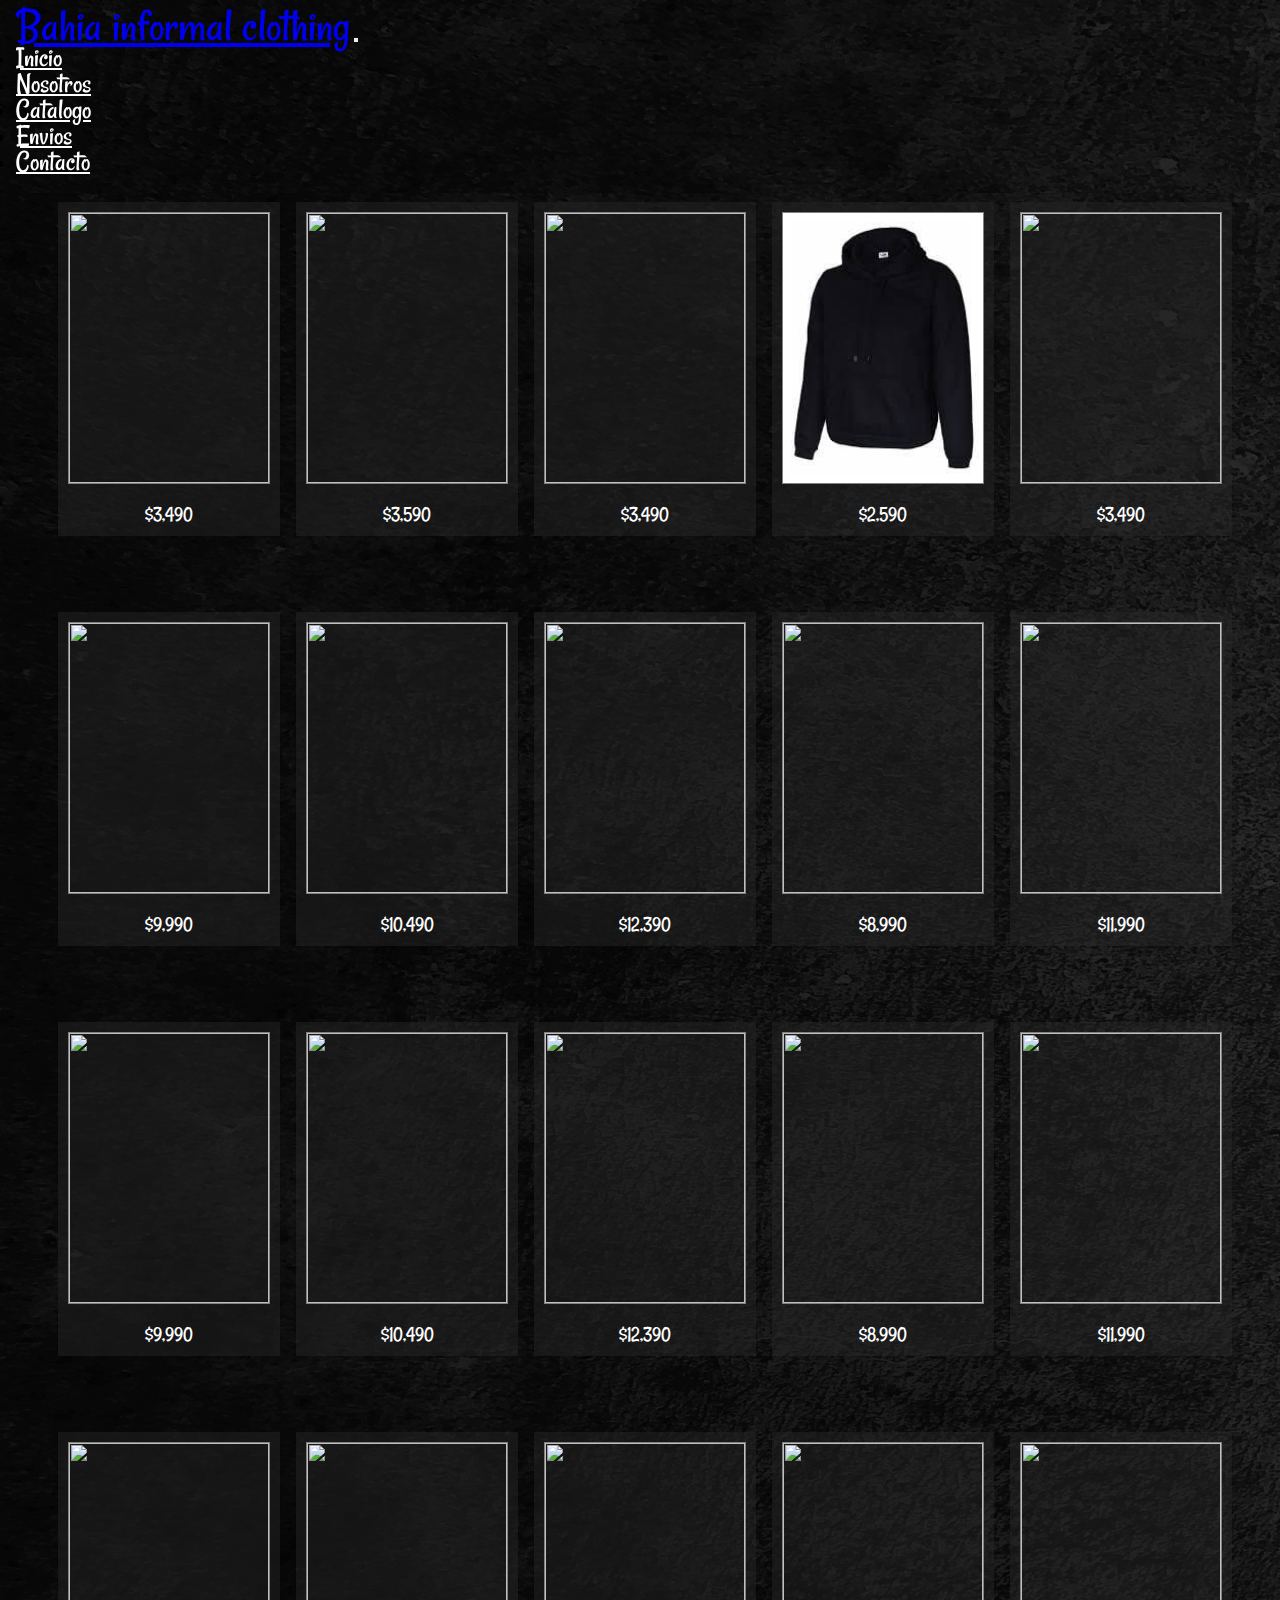
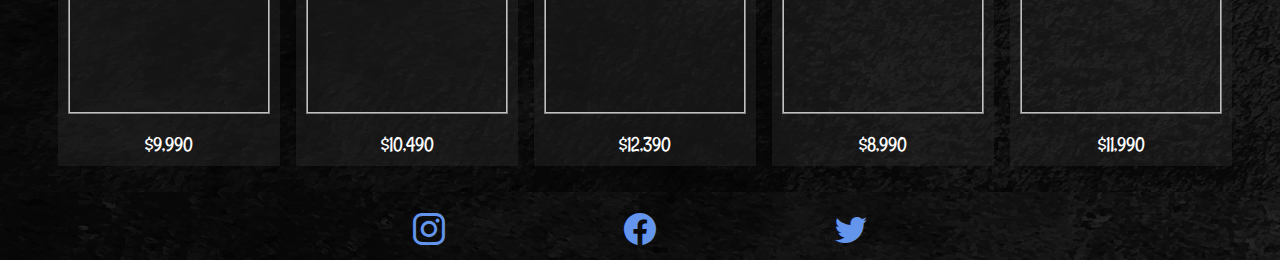
==== commit 7d5f14ad: "agregando estilos" ====
--- a/pages/abrigo.html
+++ b/pages/abrigo.html
@@ -5,6 +5,12 @@
     <meta http-equiv="X-UA-Compatible" content="IE=edge" />
     <meta name="viewport" content="width=device-width, initial-scale=1.0" />
     <title>Bahia Informal</title>
+    <meta name="description" content="tienda de ropa para hombre" />
+    <meta
+      name="keywords"
+      content="abrigo, ropa, frio, vestimenta, buzo, campera, polar, venta, compra"
+    />
+
     <link
       rel="stylesheet"
       href="https://cdn.jsdelivr.net/npm/bootstrap-icons@1.8.1/font/bootstrap-icons.css"
@@ -15,7 +21,7 @@
       integrity="sha384-1BmE4kWBq78iYhFldvKuhfTAU6auU8tT94WrHftjDbrCEXSU1oBoqyl2QvZ6jIW3"
       crossorigin="anonymous"
     />
-    <link rel="stylesheet" href="../css/style.css" />
+    <link rel="stylesheet" href="../scss/style.css" />
     <link rel="preconnect" href="https://fonts.gstatic.com" crossorigin />
     <link
       href="https://fonts.googleapis.com/css2?family=Hurricane&family=Nanum+Gothic:wght@700&family=Oswald&family=Permanent+Marker&family=Poppins:wght@300;400;700&display=swap"
@@ -28,10 +34,10 @@
     />
   </head>
   <body class="bodyContainerRopa">
-    <header>
+    <header class="positionStiky">
       <nav class="navbar navbar-expand-lg navbar-dark menu">
         <div class="container-fluid">
-          <a class="navbar-brand menu__bahia text-black" href="../index.html"
+          <a class="navbar-brand menu__bahia" href="../index.html"
             >Bahia informal clothing</a
           >
           <button
@@ -91,24 +97,99 @@
         </div>
       </nav>
     </header>
-    <div class="abrigo">
-      <h1>Temporada invierno 2022</h1>
-
-      <div class="animate__animated animate__backInDown">
-      <main class="images">
-        <img src="../assets/images/abrigo/buzo1.jpg" alt="" />
-        <img src="../assets/images/abrigo/buzo2.jpg" alt="" height="230" />
-        <img src="../assets/images/abrigo/buzo3.jpg" alt="" />
-        <img src="../assets/images/abrigo/buzo4.jpg" alt="" />
-        <img src="../assets/images/abrigo/buzo5.jpg" alt="" />
-        <img src="../assets/images/abrigo/parca1.jpg" alt="" />
-        <img src="../assets/images/abrigo/parca2.jpg" alt="" />
-        <img src="../assets/images/abrigo/parca3.jpg" alt="" />
-        <img src="../assets/images/abrigo/parca4.jpg" alt="" />
-        <img src="../assets/images/abrigo/parca5.jpg" alt="" />
-      </div>
-      </main>
-    </div>
+    <main class="pt25rem">
+      <h1 class="tituloCatalogo">Temporada invierno 2022</h1>
+      <section class="sectionContainer">
+        <div class="cardsContainer">
+          <div class="cardProducto">
+            <img src="../assets/images/abrigo/buzo1.jpg" alt="" />
+            <p>$3,490</p>
+          </div>
+          <div class="cardProducto">
+            <img src="../assets/images/abrigo/buzo2.jpg" alt="" />
+            <p>$3,590</p>
+          </div>
+          <div class="cardProducto">
+            <img src="../assets/images/abrigo/buzo3.jpg" alt="" />
+            <p>$3,490</p>
+          </div>
+          <div class="cardProducto">
+            <img src="../assets/images/abrigo/buzo4.jpg" alt="" />
+            <p>$2,590</p>
+          </div>
+          <div class="cardProducto">
+            <img src="../assets/images/abrigo/buzo5.jpg" alt="" />
+            <p>$3,490</p>
+          </div>
+        </div>
+        <div class="cardsContainer">
+          <div class="cardProducto">
+            <img src="../assets/images/abrigo/parca1.jpg" alt="" />
+            <p>$9,990</p>
+          </div>
+          <div class="cardProducto">
+            <img src="../assets/images/abrigo/parca2.jpg" alt="" />
+            <p>$10,490</p>
+          </div>
+          <div class="cardProducto">
+            <img src="../assets/images/abrigo/parca3.jpg" alt="" />
+            <p>$12,390</p>
+          </div>
+          <div class="cardProducto">
+            <img src="../assets/images/abrigo/parca4.jpg" alt="" />
+            <p>$8,990</p>
+          </div>
+          <div class="cardProducto">
+            <img src="../assets/images/abrigo/parca5.jpg" alt="" />
+            <p>$11,990</p>
+          </div>
+        </div>
+        <div class="cardsContainer">
+          <div class="cardProducto">
+            <img src="../assets/images/abrigo/abrigo6.webp" alt="" />
+            <p>$9,990</p>
+          </div>
+          <div class="cardProducto">
+            <img src="../assets/images/abrigo/abrigo7.webp" alt="" />
+            <p>$10,490</p>
+          </div>
+          <div class="cardProducto">
+            <img src="../assets/images/abrigo/abrigo8.webp" alt="" />
+            <p>$12,390</p>
+          </div>
+          <div class="cardProducto">
+            <img src="../assets/images/abrigo/abrigo9.jpg" alt="" />
+            <p>$8,990</p>
+          </div>
+          <div class="cardProducto">
+            <img src="../assets/images/abrigo/abrigo10.jpg" alt="" />
+            <p>$11,990</p>
+          </div>
+        </div>
+        <div class="cardsContainer">
+          <div class="cardProducto">
+            <img src="../assets/images/abrigo/abrigo1.jpg" alt="" />
+            <p>$9,990</p>
+          </div>
+          <div class="cardProducto">
+            <img src="../assets/images/abrigo/abrigo2.jpg" alt="" />
+            <p>$10,490</p>
+          </div>
+          <div class="cardProducto">
+            <img src="../assets/images/abrigo/abrigo3.jpg" alt="" />
+            <p>$12,390</p>
+          </div>
+          <div class="cardProducto">
+            <img src="../assets/images/abrigo/abrigo4.jpg" alt="" />
+            <p>$8,990</p>
+          </div>
+          <div class="cardProducto">
+            <img src="../assets/images/abrigo/abrigo5.jpg" alt="" />
+            <p>$11,990</p>
+          </div>
+        </div>
+      </section>
+    </main>
     <footer class="footer">
       <ul class="footer__redes">
         <li>
--- a/scss/style.css
+++ b/scss/style.css
@@ -0,0 +1,622 @@
+@import url("https://fonts.googleapis.com/css2?family=Rancho&display=swap");
+* {
+  margin: 0;
+  padding: 0;
+  font-family: "Rancho", cursive;
+}
+
+ul,
+ol,
+dl {
+  padding: 0px !important;
+  margin: 0px;
+}
+
+.style {
+  background-position: center;
+  color: white;
+  width: auto;
+  text-align: center;
+}
+
+.positionStiky {
+  position: fixed;
+  width: 100%;
+  z-index: 5000;
+}
+
+.mt-10rem {
+  margin-top: 5rem;
+}
+
+.pt25rem {
+  padding-top: 2.5rem;
+}
+
+.pt35rem {
+  padding-top: 3.5rem;
+}
+
+.bodyContainer {
+  background-image: url(../assets/images/fondo/fondoAbrigo.jpg);
+  background-size: cover;
+  min-height: 100vh;
+  display: -webkit-box;
+  display: -ms-flexbox;
+  display: flex;
+  -webkit-box-orient: vertical;
+  -webkit-box-direction: normal;
+      -ms-flex-direction: column;
+          flex-direction: column;
+  -webkit-box-pack: justify;
+      -ms-flex-pack: justify;
+          justify-content: space-between;
+}
+
+.bodyContainer .bodyContainer__header {
+  display: -webkit-box;
+  display: -ms-flexbox;
+  display: flex;
+  -webkit-box-pack: justify;
+      -ms-flex-pack: justify;
+          justify-content: space-between;
+  padding: 15px;
+}
+
+.bodyContainer h1 {
+  display: -webkit-box;
+  display: -ms-flexbox;
+  display: flex;
+  -webkit-box-pack: center;
+      -ms-flex-pack: center;
+          justify-content: center;
+  color: white;
+  text-align: center;
+  font-size: 50px;
+  padding: 25px;
+}
+
+.bodyContainer > p {
+  font-size: 25px;
+  color: white;
+  display: -webkit-box;
+  display: -ms-flexbox;
+  display: flex;
+  width: 50%;
+  background-color: rgba(0, 0, 0, 0.5);
+  margin: 25px 0;
+  line-height: 25px;
+  padding: 25px;
+  text-align: center;
+}
+
+.bodyContainer .nosotrosTexto {
+  display: -webkit-box;
+  display: -ms-flexbox;
+  display: flex;
+  -webkit-box-pack: center;
+      -ms-flex-pack: center;
+          justify-content: center;
+  font-size: 1rem;
+  color: white;
+  display: flex;
+  width: 50%;
+  background-color: rgba(0, 0, 0, 0.5);
+  margin: 25px 0;
+  line-height: 25px;
+  padding: 25px;
+  text-align: center;
+  margin: 10px auto;
+}
+
+.bodyContainer .nosotrosTexto p {
+  font-family: "Roboto", sans-serif;
+}
+
+.bodyContainer .img {
+  display: -webkit-box;
+  display: -ms-flexbox;
+  display: flex;
+  -webkit-box-pack: center;
+      -ms-flex-pack: center;
+          justify-content: center;
+}
+
+.bodyContainer .bodyContainer__nav {
+  width: 60%;
+}
+
+.navbar-collapse {
+  -webkit-box-pack: end;
+      -ms-flex-pack: end;
+          justify-content: end;
+}
+
+.navbar-dark .navbar-nav .nav-link {
+  color: white;
+}
+
+.header {
+  position: -webkit-sticky;
+  position: sticky;
+  top: 0;
+  z-index: 100;
+}
+
+#navbarNav ul li a {
+  font-size: 1.8rem;
+  line-height: 20px;
+}
+
+.menu {
+  text-decoration: none;
+  list-style: none;
+  font-size: 1.3rem;
+  background-image: url(../assets/images/fondo/fondoAbrigo.jpg);
+  padding: 1rem;
+}
+
+nav .menu__bahia {
+  line-height: 20px;
+  font-size: 3rem;
+}
+
+.submenu ul li a {
+  color: white;
+  text-decoration: none;
+  height: 100%;
+  width: 100%;
+  padding: 0;
+  margin: 0px;
+  font-size: 1rem;
+  padding-inline: 0.5rem;
+}
+
+.menuDesplegable {
+  display: none;
+  position: absolute;
+  z-index: 100;
+  background-color: #00000080;
+  top: 52px;
+}
+
+.menuDesplegable li {
+  padding: 5px 0px;
+  list-style: none;
+}
+
+.menuDesplegable li:hover {
+  background-color: white;
+}
+
+.menuDesplegable li:hover a {
+  color: black;
+}
+
+.submenu:hover > ul {
+  display: block;
+}
+
+.footer {
+  display: -webkit-box;
+  display: -ms-flexbox;
+  display: flex;
+  -webkit-box-pack: center;
+      -ms-flex-pack: center;
+          justify-content: center;
+  background-image: url(../assets/images/fondo/fondoAbrigo.jpg);
+  padding: 0.5rem;
+  padding-top: 20px;
+}
+
+.footer .footer__redes {
+  display: -webkit-box;
+  display: -ms-flexbox;
+  display: flex;
+  -ms-flex-pack: distribute;
+      justify-content: space-around;
+  width: 50%;
+}
+
+.footer .footer__redes li {
+  list-style: none;
+}
+
+.footer .footer__redes li:hover {
+  -webkit-transform: scale(1.25);
+          transform: scale(1.25);
+  -webkit-transition: all 1s;
+  transition: all 1s;
+}
+
+.footer ul.footer__redes {
+  -webkit-transition: all 1.5s;
+  transition: all 1.5s;
+}
+
+.titulo .inicio__header {
+  display: -webkit-box;
+  display: -ms-flexbox;
+  display: flex;
+  -webkit-box-pack: justify;
+      -ms-flex-pack: justify;
+          justify-content: space-between;
+  padding: 15px;
+}
+
+.tituloCatalogo {
+  text-align: center;
+  background-image: url(../assets/images/fondo/fondoAbrigo.jpg);
+  color: white;
+  font-size: 50px;
+  padding: 25px;
+}
+
+.h1,
+.h2,
+.h3,
+.h4,
+.h5,
+.h6,
+h1,
+h2,
+h3,
+h4,
+h5,
+h6 {
+  margin: 0 !important;
+}
+
+.inicio__header {
+  display: -webkit-box;
+  display: -ms-flexbox;
+  display: flex;
+  -webkit-box-pack: justify;
+      -ms-flex-pack: justify;
+          justify-content: space-between;
+  padding: 15px;
+}
+
+.images {
+  padding: 5px;
+  display: -ms-grid;
+  display: grid;
+  -webkit-box-align: center;
+      -ms-flex-align: center;
+          align-items: center;
+  -ms-grid-columns: (minmax(255px, 1fr))[auto-fill];
+      grid-template-columns: repeat(auto-fill, minmax(255px, 1fr));
+  gap: 10px;
+}
+
+.images img {
+  width: 100%;
+  height: 250px;
+}
+
+img:hover {
+  -webkit-transform: scale(1.25);
+          transform: scale(1.25);
+  -webkit-transition: all 1.5s;
+  transition: all 1.5s;
+}
+
+.container__envios {
+  display: -webkit-box;
+  display: -ms-flexbox;
+  display: flex;
+  -webkit-box-orient: vertical;
+  -webkit-box-direction: normal;
+      -ms-flex-direction: column;
+          flex-direction: column;
+  background-image: url(../assets/images/fondo/fondoAbrigo.jpg);
+  min-height: 90vh;
+  background-size: cover;
+  gap: 70px;
+  -ms-flex-line-pack: center;
+      align-content: center;
+}
+
+.container__envios h1 {
+  margin: 0 auto;
+  padding: 5px 20px;
+  color: white;
+  font-size: 3rem;
+}
+
+.container__envios .envios {
+  margin: 20px auto;
+  background-color: rgba(0, 0, 0, 0.74);
+  width: 650px;
+  border-radius: 2px;
+  padding: 10px;
+  -webkit-box-shadow: 6px 6px 0px -3px rgba(125, 125, 125, 0.43);
+          box-shadow: 6px 6px 0px -3px rgba(125, 125, 125, 0.43);
+}
+
+.container__envios .enviosTexto p {
+  display: -webkit-box;
+  display: -ms-flexbox;
+  display: flex;
+  -webkit-box-orient: vertical;
+  -webkit-box-direction: normal;
+      -ms-flex-direction: column;
+          flex-direction: column;
+  -webkit-box-align: center;
+      -ms-flex-align: center;
+          align-items: center;
+  -webkit-box-pack: center;
+      -ms-flex-pack: center;
+          justify-content: center;
+  margin-top: -10px;
+  padding: 0;
+  color: white;
+  font-size: 1rem;
+  background-color: transparent !important;
+  margin: 5px auto;
+  text-align: center;
+  width: 80%;
+  font-family: "Roboto", sans-serif;
+}
+
+.container__envios h2 {
+  text-align: center;
+  color: white;
+  margin: 5px auto;
+  padding: 5px 25px;
+  font-size: 2.5rem;
+}
+
+.container__envios table {
+  margin: 0 auto;
+  border: 1px solid #240957;
+  background-color: black;
+  margin-bottom: 20px;
+  font-size: 22px;
+}
+
+.container__envios table td {
+  padding: 15px;
+  border: 1px solid #240957;
+}
+
+.container__envios tbody {
+  background-color: black;
+  border-color: #664724;
+  color: white;
+}
+
+.contacto .inicio__header {
+  display: -webkit-box;
+  display: -ms-flexbox;
+  display: flex;
+  -webkit-box-pack: justify;
+      -ms-flex-pack: justify;
+          justify-content: space-between;
+  padding: 15px;
+  background-image: url(../assets/images/fondo/fondoindex.jpg);
+}
+
+.contacto {
+  display: -webkit-box;
+  display: -ms-flexbox;
+  display: flex;
+  -webkit-box-orient: vertical;
+  -webkit-box-direction: normal;
+      -ms-flex-direction: column;
+          flex-direction: column;
+  -webkit-box-align: center;
+      -ms-flex-align: center;
+          align-items: center;
+  text-align: center;
+  background-size: cover;
+  color: white;
+  width: 100%;
+  -webkit-box-pack: justify;
+      -ms-flex-pack: justify;
+          justify-content: space-between;
+  padding: 25px;
+}
+
+.contacto p {
+  font-size: 1rem;
+  margin: auto;
+  padding: 5px 0px;
+  background-color: rgba(0, 0, 0, 0.6);
+  font-family: "Roboto", sans-serif;
+}
+
+.contacto h2 {
+  padding: 10px 0px;
+  font-size: 30px;
+  background-color: rgba(0, 0, 0, 0.6);
+}
+
+.contacto fieldset {
+  padding: 10px;
+  font-size: 25;
+}
+
+.contacto label {
+  font-size: 25px;
+}
+
+.contacto button,
+.contacto input,
+.contacto optgroup,
+.contacto select,
+.contacto textarea {
+  background-color: rgba(0, 0, 0, 0.5);
+  color: white;
+  font-size: 25px;
+}
+
+.contactoBorder {
+  border: 20px dashed rgba(0, 0, 0, 0.5);
+  width: 50%;
+  margin: 6rem auto auto;
+}
+
+#carouselMobile {
+  display: none;
+}
+
+.sectionContainer {
+  background-image: url(../assets/images/fondo/fondoAbrigo.jpg);
+}
+
+.sectionContainer > h2 {
+  text-align: center;
+  margin-top: 40px;
+  color: white;
+  padding-top: 50px;
+}
+
+.cardsContainer {
+  display: -webkit-box;
+  display: -ms-flexbox;
+  display: flex;
+  -webkit-box-orient: horizontal;
+  -webkit-box-direction: normal;
+      -ms-flex-direction: row;
+          flex-direction: row;
+  -ms-flex-pack: distribute;
+      justify-content: space-around;
+  padding: 50px;
+  padding-bottom: 10px;
+}
+
+.cardProducto {
+  -webkit-box-shadow: 0 1px 1px 0 rgba(7, 7, 7, 0.1);
+          box-shadow: 0 1px 1px 0 rgba(7, 7, 7, 0.1);
+  height: 314px;
+  margin: 0 8px 16px;
+  width: 224px;
+  background-color: #28282b70;
+  display: -webkit-box;
+  display: -ms-flexbox;
+  display: flex;
+  -webkit-box-orient: vertical;
+  -webkit-box-direction: normal;
+      -ms-flex-direction: column;
+          flex-direction: column;
+  -webkit-box-pack: justify;
+      -ms-flex-pack: justify;
+          justify-content: space-between;
+  -webkit-box-align: center;
+      -ms-flex-align: center;
+          align-items: center;
+  padding: 10px;
+}
+
+.cardProducto > img {
+  border: 1px solid grey;
+  width: 200px;
+  height: 270px;
+}
+
+.cardProducto > p {
+  font-size: 20px;
+  margin-bottom: 0;
+  color: white;
+}
+
+@media screen and (min-width: 0px) and (max-width: 576px) {
+  nav .menu__bahia {
+    font-size: 1.5rem;
+  }
+  #navbarNav ul li a {
+    font-size: 1.5rem;
+  }
+  .bodyContainer h1 {
+    font-size: 1.5rem;
+    padding: 10px;
+  }
+  .bodyContainer p {
+    width: 100%;
+    margin: 0;
+  }
+  .bodyContainer .img img {
+    max-width: 90vw;
+  }
+  .bodyContainer .nosotrosTexto {
+    padding: 15px;
+    width: 70%;
+  }
+  .footer .footer__redes {
+    width: 100%;
+  }
+  #carouselDesktop {
+    display: none;
+  }
+  #carouselMobile {
+    display: block;
+  }
+  .container__envios .envios {
+    max-width: 100vw;
+  }
+  .cardsContainer {
+    display: -ms-grid;
+    display: grid;
+    -ms-grid-columns: 1fr 1fr;
+        grid-template-columns: 1fr 1fr;
+    -webkit-box-align: center;
+        -ms-flex-align: center;
+            align-items: center;
+    gap: 1rem;
+    padding: 20px;
+  }
+  .menuDesplegable {
+    margin: 70px;
+  }
+  .cardProducto {
+    height: 100%;
+    width: 100%;
+  }
+  .cardProducto:last-child {
+    display: none;
+  }
+  .cardProducto img {
+    height: 100%;
+    width: 100%;
+  }
+}
+
+@media screen and (min-width: 576px) and (max-width: 992px) {
+  .bodyContainer .bodyContainer__header {
+    -webkit-box-orient: vertical;
+    -webkit-box-direction: normal;
+        -ms-flex-direction: column;
+            flex-direction: column;
+    -webkit-box-align: center;
+        -ms-flex-align: center;
+            align-items: center;
+  }
+  .menuDesplegable {
+    left: 125px;
+    top: 150px;
+    display: none;
+  }
+  .cardsContainer {
+    display: -ms-grid;
+    display: grid;
+    -ms-grid-columns: 1fr 1fr;
+        grid-template-columns: 1fr 1fr;
+    -webkit-box-align: center;
+        -ms-flex-align: center;
+            align-items: center;
+    gap: 1rem;
+    padding: 20px;
+  }
+  .cardProducto {
+    height: 80%;
+    width: 80%;
+  }
+  .cardProducto:last-child {
+    display: none;
+  }
+  .cardProducto img {
+    height: 100%;
+    width: 100%;
+  }
+}
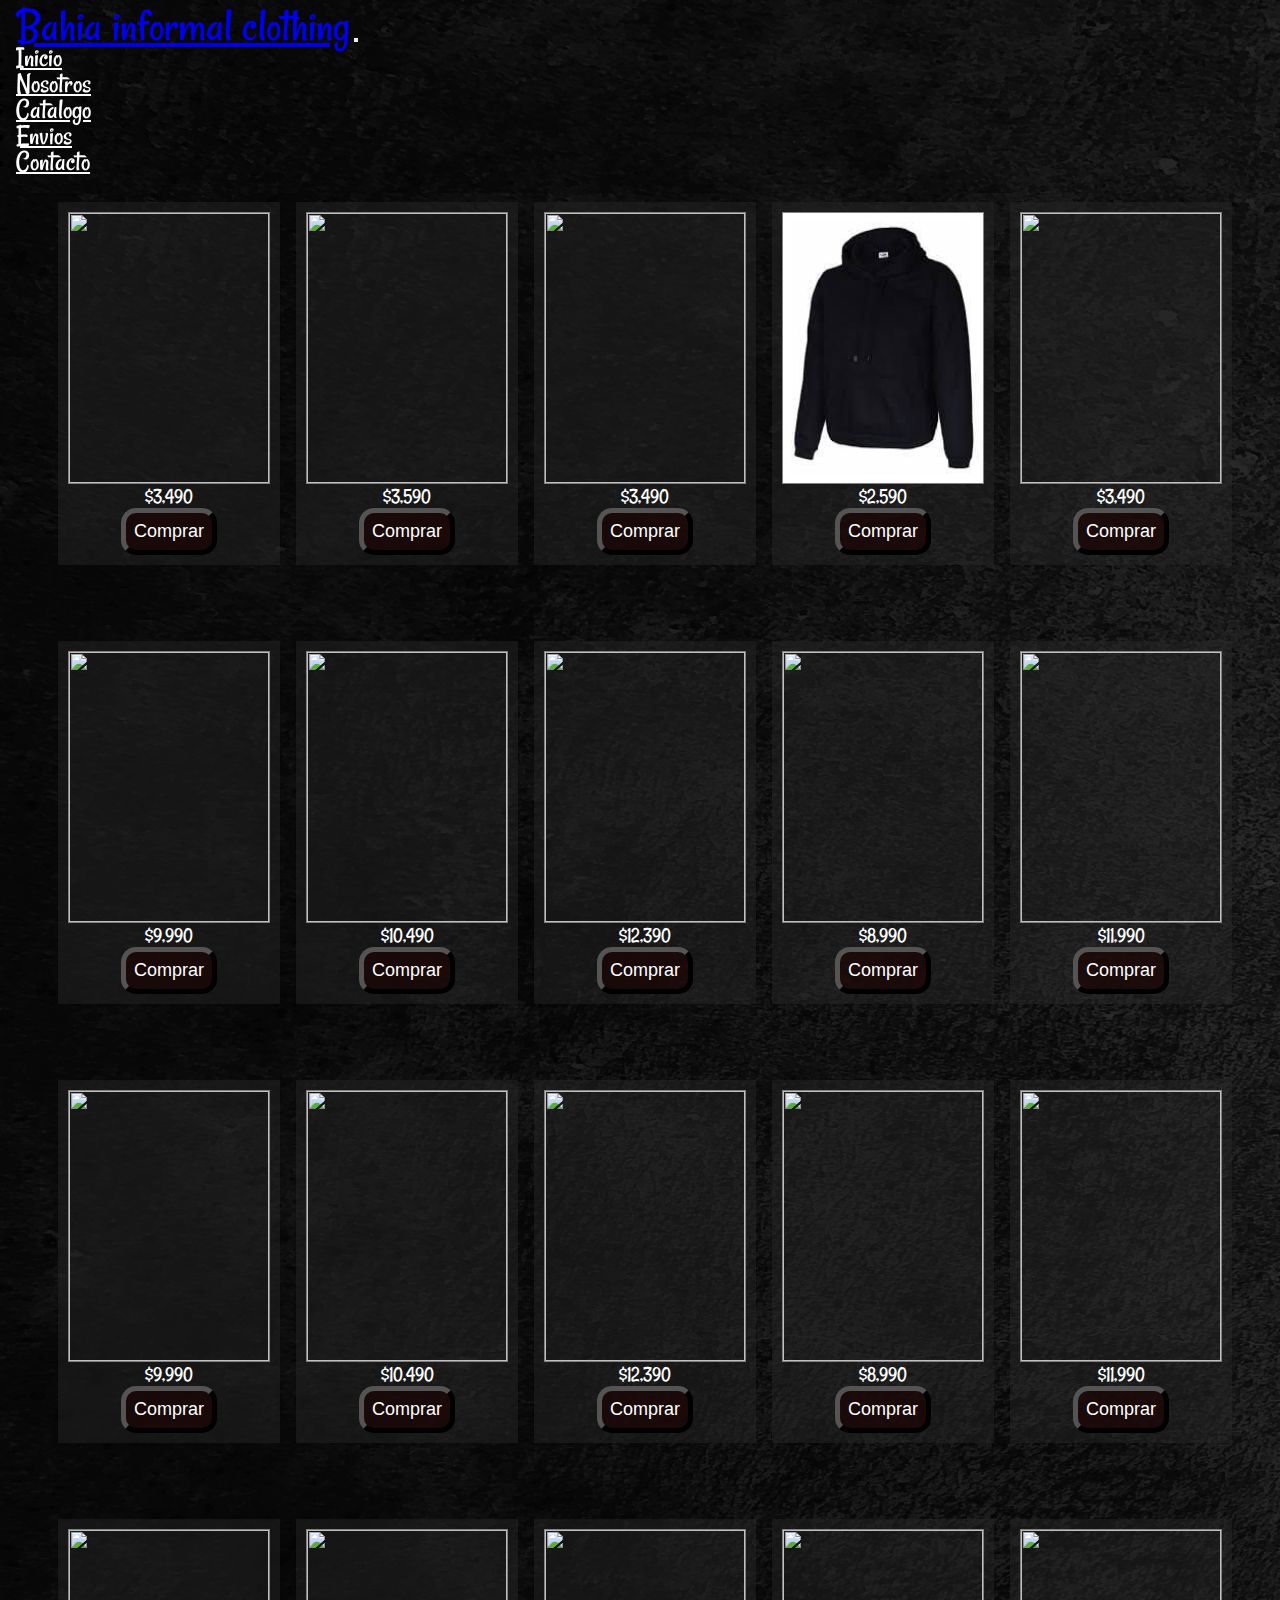
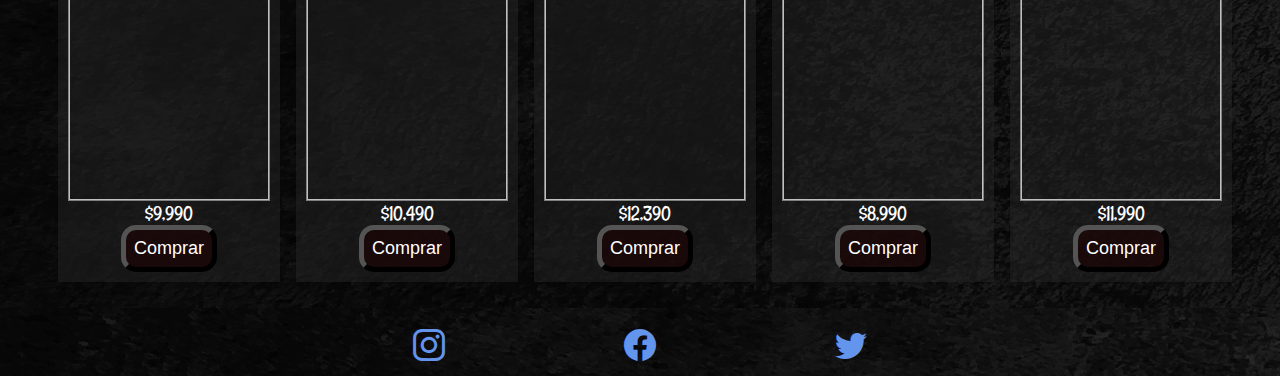
==== commit 2ec24da6: "empezando carrito de compras" ====
--- a/pages/abrigo.html
+++ b/pages/abrigo.html
@@ -104,88 +104,108 @@
           <div class="cardProducto">
             <img src="../assets/images/abrigo/buzo1.jpg" alt="" />
             <p>$3,490</p>
+            <button class="buttonBuy">Comprar</button>
           </div>
           <div class="cardProducto">
             <img src="../assets/images/abrigo/buzo2.jpg" alt="" />
             <p>$3,590</p>
+            <button class="buttonBuy">Comprar</button>
           </div>
           <div class="cardProducto">
             <img src="../assets/images/abrigo/buzo3.jpg" alt="" />
             <p>$3,490</p>
+            <button class="buttonBuy">Comprar</button>
           </div>
           <div class="cardProducto">
             <img src="../assets/images/abrigo/buzo4.jpg" alt="" />
             <p>$2,590</p>
+            <button class="buttonBuy">Comprar</button>
           </div>
           <div class="cardProducto">
             <img src="../assets/images/abrigo/buzo5.jpg" alt="" />
             <p>$3,490</p>
+            <button class="buttonBuy">Comprar</button>
           </div>
         </div>
         <div class="cardsContainer">
           <div class="cardProducto">
             <img src="../assets/images/abrigo/parca1.jpg" alt="" />
             <p>$9,990</p>
+            <button class="buttonBuy">Comprar</button>
           </div>
           <div class="cardProducto">
             <img src="../assets/images/abrigo/parca2.jpg" alt="" />
             <p>$10,490</p>
+            <button class="buttonBuy">Comprar</button>
           </div>
           <div class="cardProducto">
             <img src="../assets/images/abrigo/parca3.jpg" alt="" />
             <p>$12,390</p>
+            <button class="buttonBuy">Comprar</button>
           </div>
           <div class="cardProducto">
             <img src="../assets/images/abrigo/parca4.jpg" alt="" />
             <p>$8,990</p>
+            <button class="buttonBuy">Comprar</button>
           </div>
           <div class="cardProducto">
             <img src="../assets/images/abrigo/parca5.jpg" alt="" />
             <p>$11,990</p>
+            <button class="buttonBuy">Comprar</button>
           </div>
         </div>
         <div class="cardsContainer">
           <div class="cardProducto">
             <img src="../assets/images/abrigo/abrigo6.webp" alt="" />
             <p>$9,990</p>
+            <button class="buttonBuy">Comprar</button>
           </div>
           <div class="cardProducto">
             <img src="../assets/images/abrigo/abrigo7.webp" alt="" />
             <p>$10,490</p>
+            <button class="buttonBuy">Comprar</button>
           </div>
           <div class="cardProducto">
             <img src="../assets/images/abrigo/abrigo8.webp" alt="" />
             <p>$12,390</p>
+            <button class="buttonBuy">Comprar</button>
           </div>
           <div class="cardProducto">
             <img src="../assets/images/abrigo/abrigo9.jpg" alt="" />
             <p>$8,990</p>
+            <button class="buttonBuy">Comprar</button>
           </div>
           <div class="cardProducto">
             <img src="../assets/images/abrigo/abrigo10.jpg" alt="" />
             <p>$11,990</p>
+            <button class="buttonBuy">Comprar</button>
           </div>
         </div>
         <div class="cardsContainer">
           <div class="cardProducto">
             <img src="../assets/images/abrigo/abrigo1.jpg" alt="" />
             <p>$9,990</p>
+            <button class="buttonBuy">Comprar</button>
           </div>
           <div class="cardProducto">
             <img src="../assets/images/abrigo/abrigo2.jpg" alt="" />
             <p>$10,490</p>
+            <button class="buttonBuy">Comprar</button>
           </div>
           <div class="cardProducto">
             <img src="../assets/images/abrigo/abrigo3.jpg" alt="" />
             <p>$12,390</p>
+            <button class="buttonBuy">Comprar</button>
           </div>
           <div class="cardProducto">
             <img src="../assets/images/abrigo/abrigo4.jpg" alt="" />
             <p>$8,990</p>
+            <button class="buttonBuy">Comprar</button>
           </div>
           <div class="cardProducto">
             <img src="../assets/images/abrigo/abrigo5.jpg" alt="" />
             <p>$11,990</p>
+            <button class="buttonBuy">Comprar</button>
           </div>
         </div>
       </section>
--- a/scss/style.css
+++ b/scss/style.css
@@ -489,7 +489,7 @@
 .cardProducto {
   -webkit-box-shadow: 0 1px 1px 0 rgba(7, 7, 7, 0.1);
           box-shadow: 0 1px 1px 0 rgba(7, 7, 7, 0.1);
-  height: 314px;
+ /*  height: 314px; */
   margin: 0 8px 16px;
   width: 224px;
   background-color: #28282b70;
@@ -520,6 +520,23 @@
   margin-bottom: 0;
   color: white;
 }
+.buttonBuy {
+  background-color: rgba(27, 4, 4, 0.726);
+  color: white;
+  font-size: 18px;
+  font-family: "Roboto", sans-serif;;
+  border-radius: 15px;
+  border-width: 5px;
+  padding: 8px;
+  cursor: pointer;
+}
+.buttonBuy:hover {
+  background-color: gray;
+}
+.buttonBuy:active {
+  background-color: black;
+  border-color: white;
+ }
 
 @media screen and (min-width: 0px) and (max-width: 576px) {
   nav .menu__bahia {
